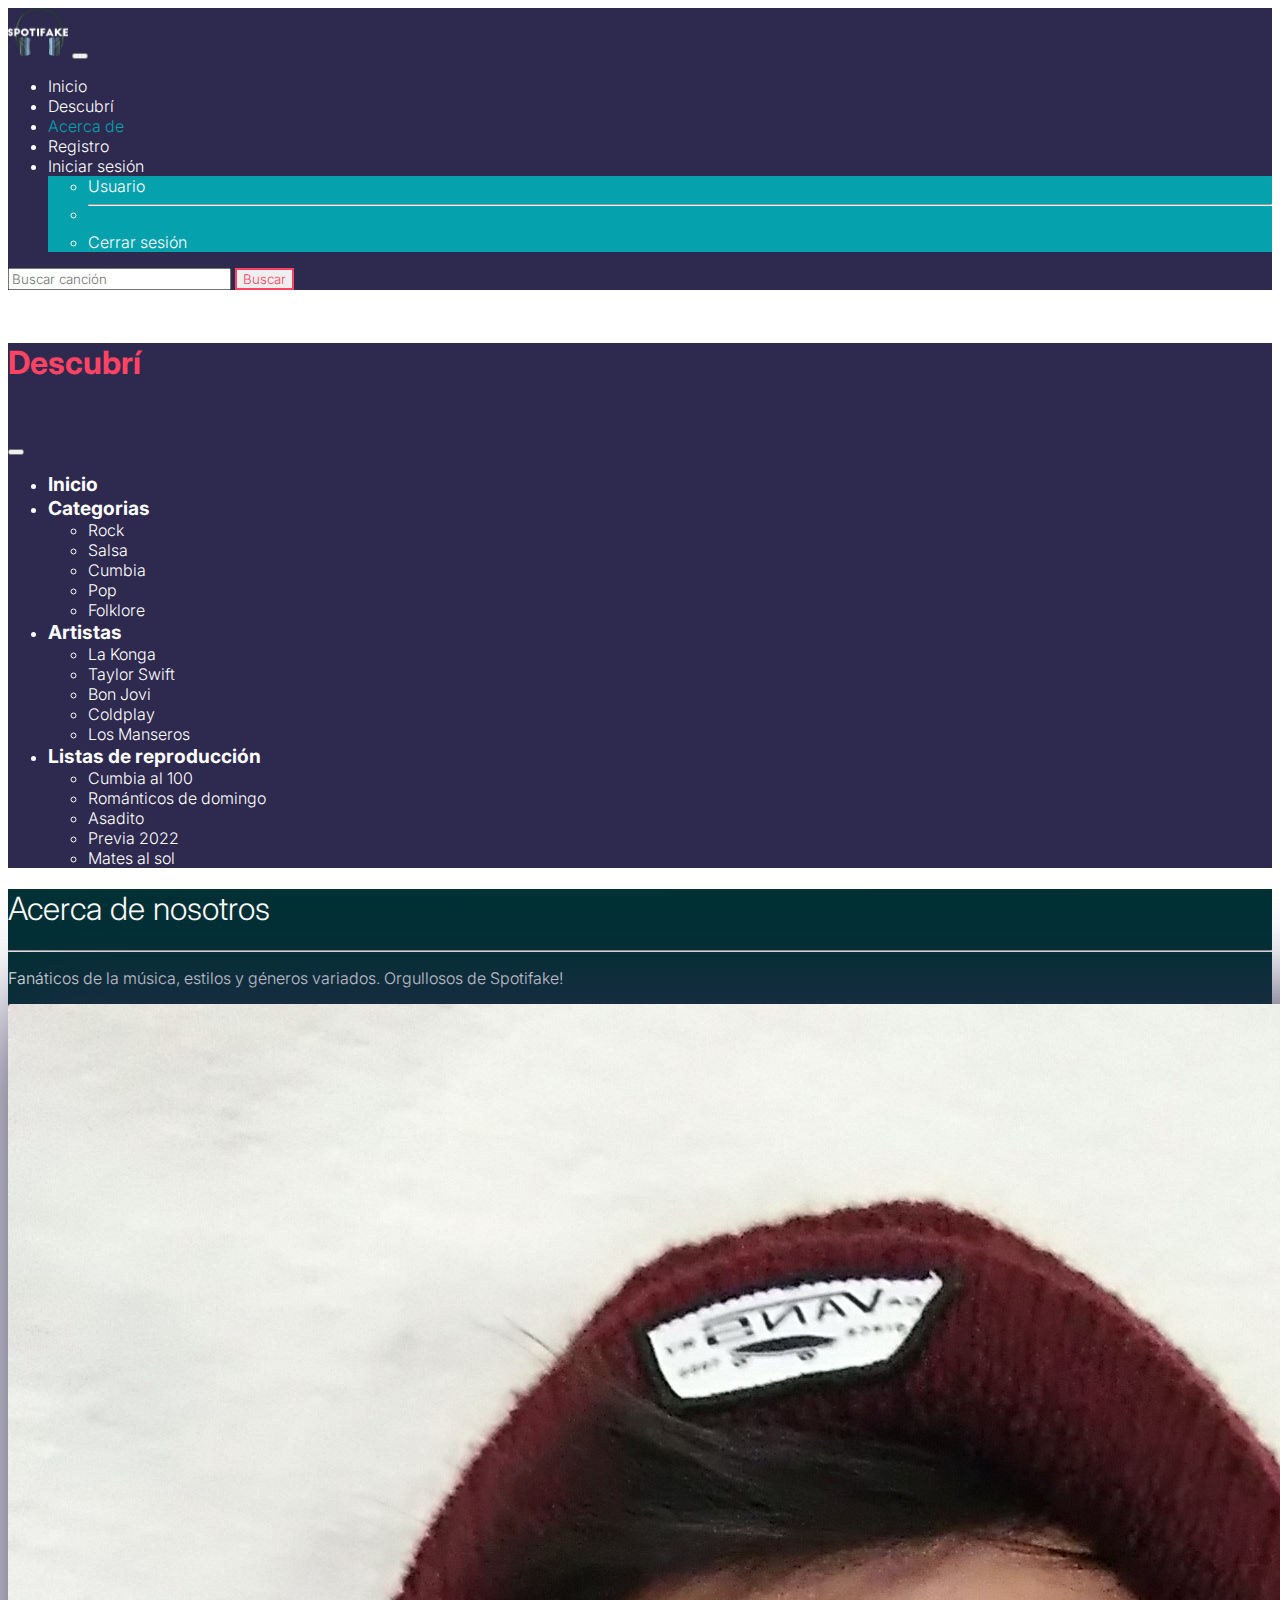
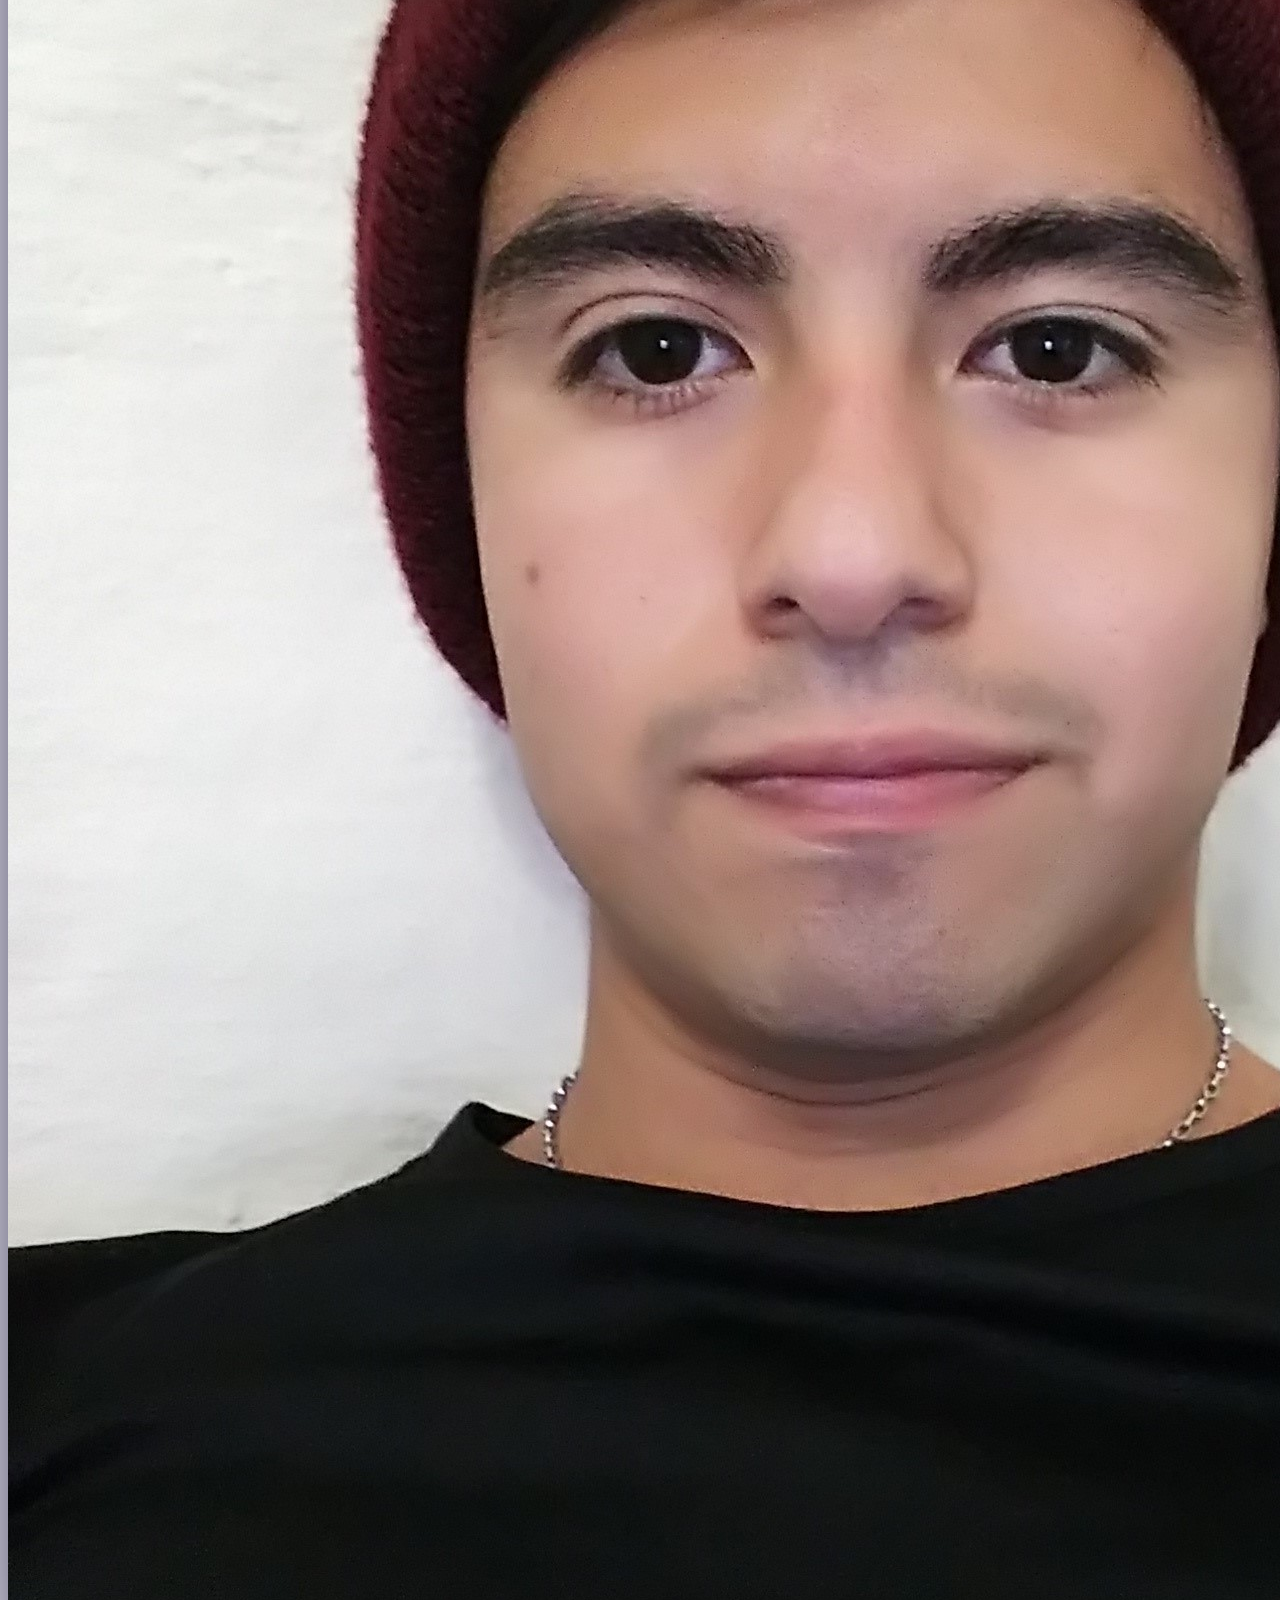
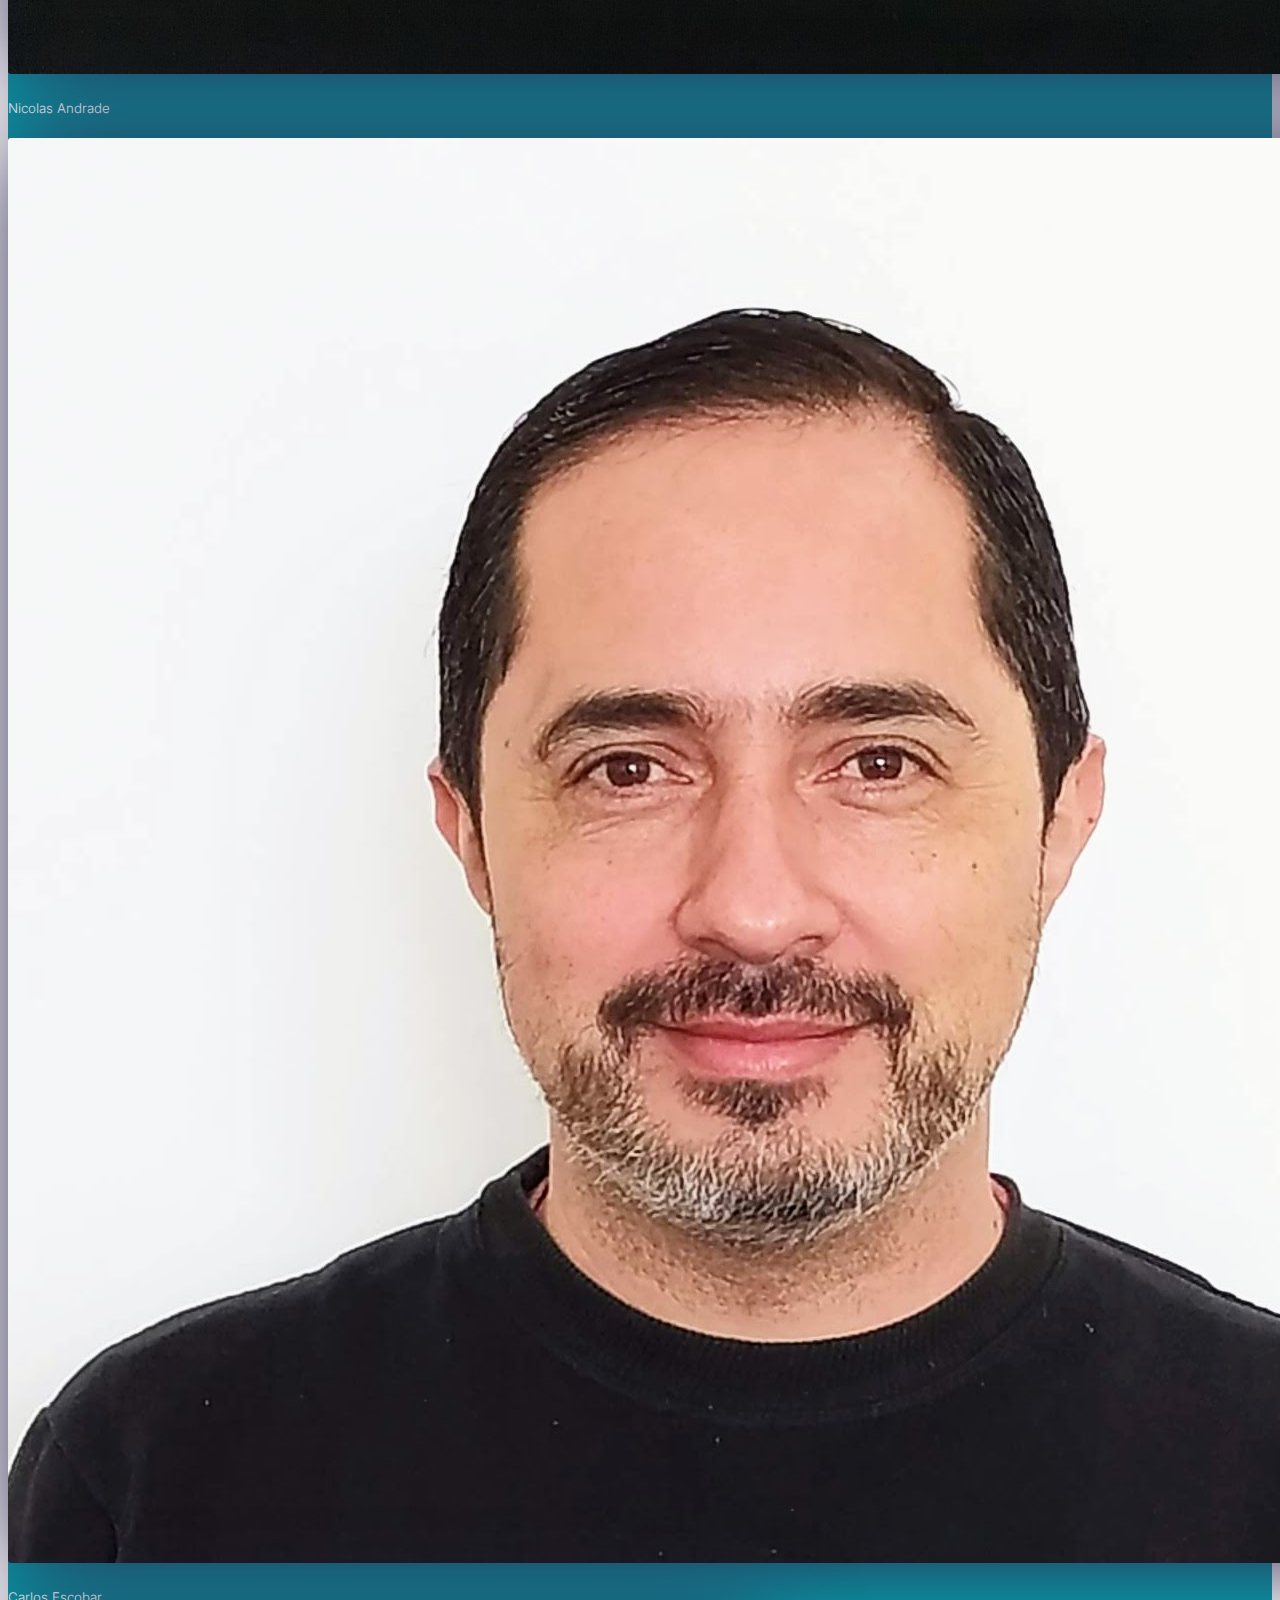
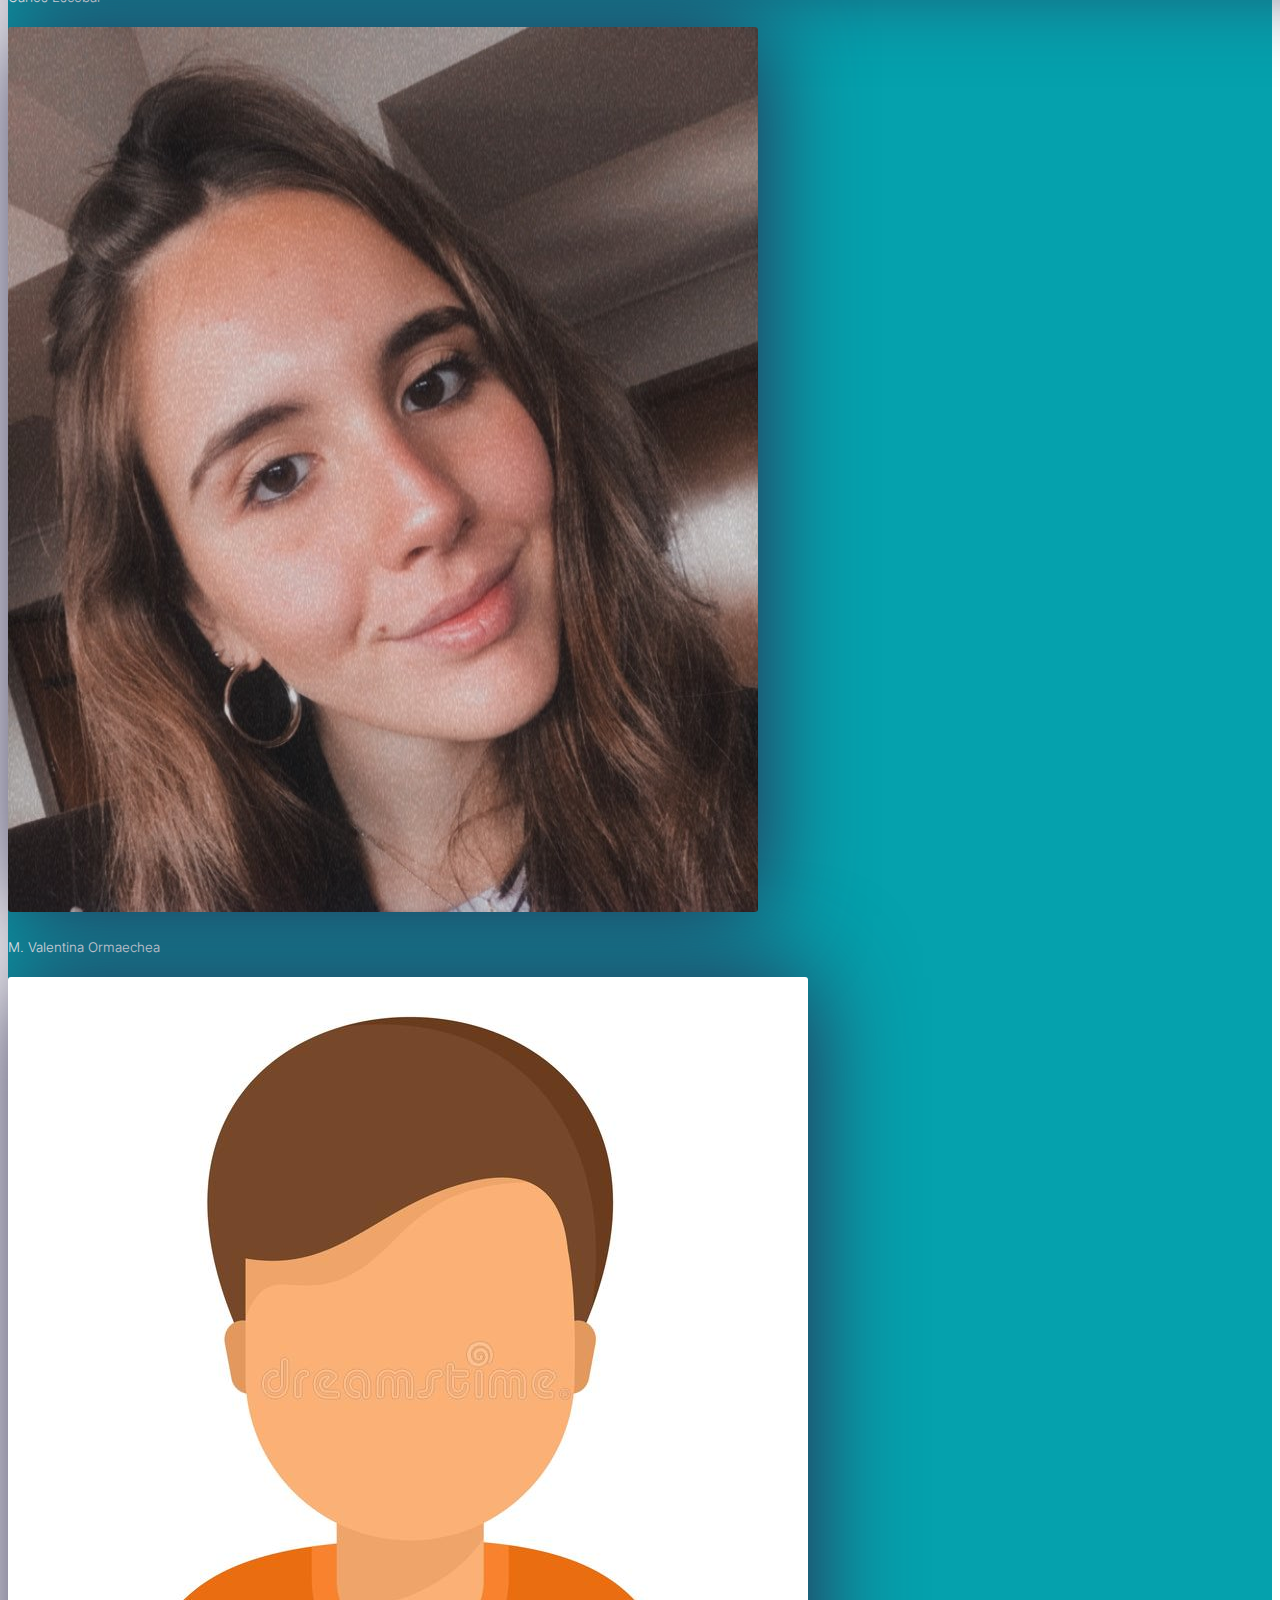
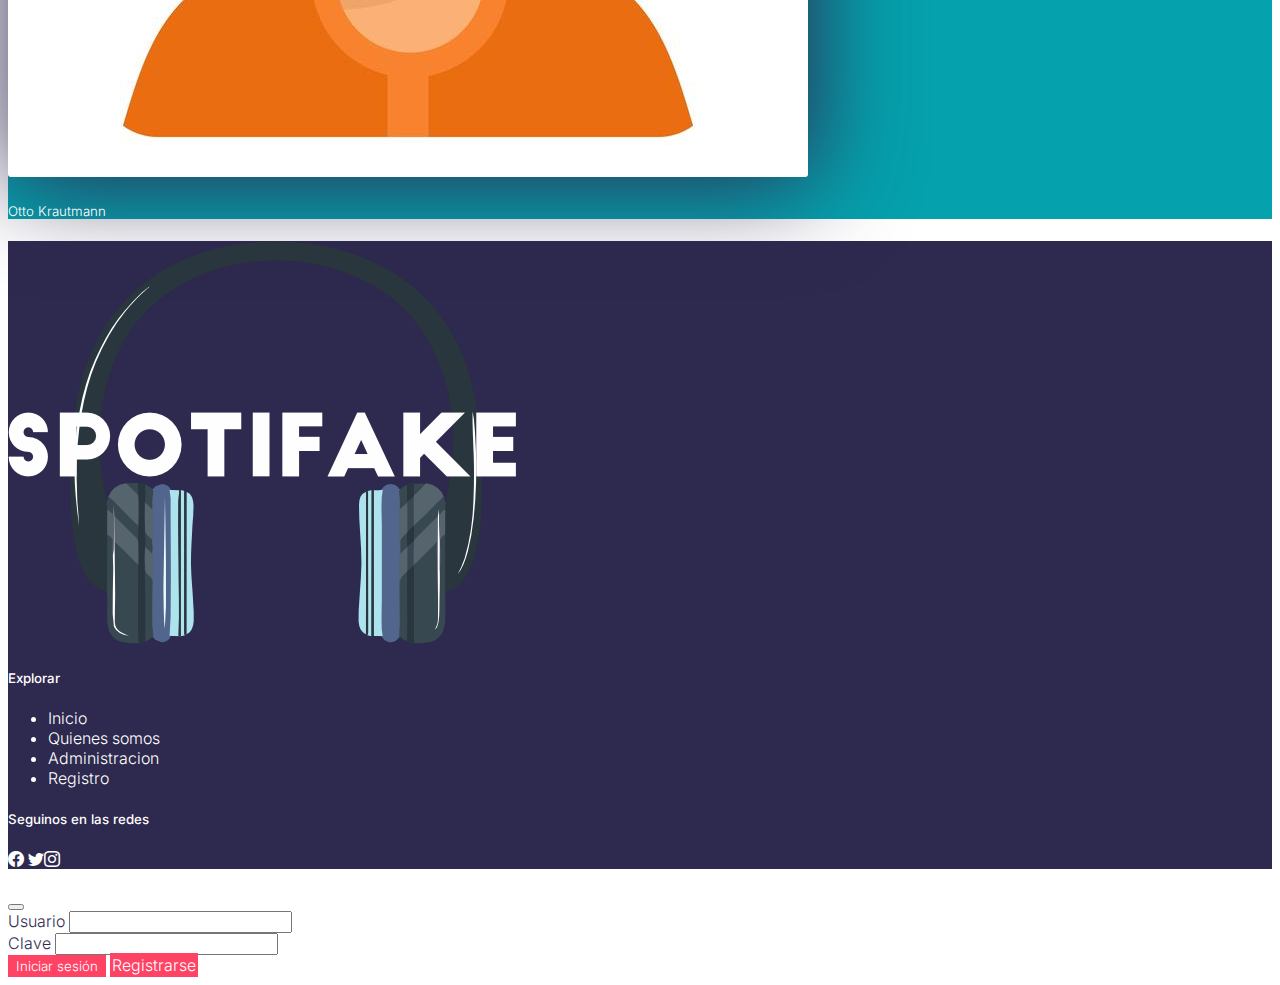
==== pages/acercade.html @ f62d9070 "se realizo el merge de dev a  ListaReproduccion" ====
<!DOCTYPE html>
<html lang="es">
  <head>
    <meta charset="UTF-8" />
    <meta http-equiv="X-UA-Compatible" content="IE=edge" />
    <meta name="viewport" content="width=device-width, initial-scale=1.0" />
    <meta name="description" content="Proyecto final modulo 2. Comision 2i" />
    <meta
      name="author"
      content="Otto Krautmann, Vale Ormaechea, Nicolas Andrade, Carlos Escobar"
    />
    <meta
      name="keywords"
      content="javascript html proyecto final c2i rollingcode musica spotifake"
    />
    <link
      href="https://cdn.jsdelivr.net/npm/bootstrap@5.2.0-beta1/dist/css/bootstrap.min.css"
      rel="stylesheet"
      integrity="sha384-0evHe/X+R7YkIZDRvuzKMRqM+OrBnVFBL6DOitfPri4tjfHxaWutUpFmBp4vmVor"
      crossorigin="anonymous"
    />
    <link
      rel="stylesheet"
      href="https://cdn.jsdelivr.net/npm/bootstrap-icons@1.9.1/font/bootstrap-icons.css"
    />
    <link rel="stylesheet" href="../css/style.css" />
    <title>Acerca de nosotros</title>
  </head>
  <body>
    <header>
      <nav class="navbar navbar-expand-lg">
        <div class="container-fluid">
          <a class="navbar-brand" href="index.html">
            <img
              src="../img/Logo.png"
              alt="Logo Spotifake"
              id="imgLogo"
              width="60"
              height="48"
              class="ms-5"
            />
          </a>
          <button
            class="navbar-toggler"
            type="button"
            data-bs-toggle="collapse"
            data-bs-target="#navbarSupportedContent"
            aria-controls="navbarSupportedContent"
            aria-expanded="false"
            aria-label="Toggle navigation"
          >
            <span class="navbar-toggler-icon"></span>
          </button>
          <div class="collapse navbar-collapse" id="navbarSupportedContent">
            <ul class="navbar-nav ms-auto me-3 mb-2 mb-lg-0">
              <li class="nav-item">
                <a class="nav-link navLista" href="../index.html">Inicio</a>
              </li>
              <li class="nav-item">
                <a
                  class="nav-link navLista"
                  data-bs-toggle="offcanvas"
                  href="#offcanvasExplorar"
                  role="button"
                  aria-controls="offcanvasExplorar"
                >
                  Descubrí
                </a>
              </li>
              <li class="nav-item">
                <a class="nav-link navLista active" aria-current="page" href="acercade.html">Acerca de</a>
              </li>
              <li class="nav-item">
                <a class="nav-link navLista" href="registro.html">Registro</a>
              </li>
              <li class="nav-item dropdown">
                <a
                  class="nav-link dropdown-toggle navLista"
                  href="#"
                  id="navbarDropdown"
                  role="button"
                  data-bs-toggle="dropdown"
                  aria-expanded="false"
                >
                  Iniciar sesión
                </a>
                <ul
                  class="dropdown-menu"
                  aria-labelledby="navbarDropdown"
                  id="navDropdown"
                >
                  <li><a class="dropdown-item" data-bs-toggle="modal"
                    data-bs-target="#modalLogin">Usuario</a></li>
                  <!-- <li>
                    <a class="dropdown-item" href="pages/administracion.html"
                      >Administrador</a
                    >
                  </li> -->
                  <li><hr class="dropdown-divider" /></li>
                  <li>
                    <a class="dropdown-item" href="pages/error404.html"
                      >Cerrar sesión</a
                    >
                  </li>
                </ul>
              </li>
            </ul>
            <form class="d-flex" role="search">
              <input
                class="form-control me-2"
                type="search"
                placeholder="Buscar canción"
                aria-label="Search"
              />
              <button class="btn" type="submit">Buscar</button>
            </form>
          </div>
        </div>
      </nav>
    </header>
    <main>
      <section>
        <div
          class="offcanvas offcanvas-start"
          tabindex="-1"
          id="offcanvasExplorar"
          aria-labelledby="offcanvasLabel"
        >
          <div class="offcanvas-header">
            <h5 class="offcanvas-title ms-4 mt-2" id="offcanvasLabel">
              Descubrí
            </h5>
            <button
              type="button"
              class="btn-close"
              data-bs-dismiss="offcanvas"
              aria-label="Close"
            ></button>
          </div>
          <div class="offcanvas-body">
            <div>
              <ul class="list-group px-0">
                <li
                  class="list-group-item d-flex justify-content-between align-items-start offcanvasLista"
                >
                  <div class="ms-2 me-auto">
                    <div>
                      <a href="index.html" class="offcanvasListaTitulo"
                        >Inicio</a
                      >
                    </div>
                  </div>
                </li>
                <li
                  class="list-group-item d-flex justify-content-between align-items-start offcanvasLista"
                >
                  <div class="ms-2 me-auto">
                    <div>
                      <a href="#" class="offcanvasListaTitulo">Categorias</a>
                    </div>
                    <ul class="list-unstyled">
                      <li><a href="">Rock</a></li>
                      <li><a href="">Salsa</a></li>
                      <li><a href="">Cumbia</a></li>
                      <li><a href="">Pop</a></li>
                      <li><a href="">Folklore</a></li>
                    </ul>
                  </div>
                </li>
                <li
                  class="list-group-item d-flex justify-content-between align-items-start offcanvasLista"
                >
                  <div class="ms-2 me-auto">
                    <div>
                      <a href="#" class="offcanvasListaTitulo">Artistas</a>
                    </div>
                    <ul class="list-unstyled">
                      <li><a href="">La Konga</a></li>
                      <li><a href="">Taylor Swift</a></li>
                      <li><a href="">Bon Jovi</a></li>
                      <li><a href="">Coldplay</a></li>
                      <li><a href="">Los Manseros</a></li>
                    </ul>
                  </div>
                </li>
                <li
                  class="list-group-item d-flex justify-content-between align-items-start offcanvasLista"
                >
                  <div class="ms-2 me-auto">
                    <div>
                      <a href="#" class="offcanvasListaTitulo"
                        >Listas de reproducción</a
                      >
                    </div>
                    <ul class="list-unstyled">
                      <li><a href="">Cumbia al 100</a></li>
                      <li><a href="">Románticos de domingo</a></li>
                      <li><a href="">Asadito</a></li>
                      <li><a href="">Previa 2022</a></li>
                      <li><a href="">Mates al sol</a></li>
                    </ul>
                  </div>
                </li>
              </ul>
            </div>
          </div>
        </div>
      </section>
      <section class="bg-general p-5 text-center">
        <article>
          <h1>Acerca de nosotros</h1>
          <hr />
          <p>
            Fanáticos de la música, estilos y géneros variados. Orgullosos de
            Spotifake!
          </p>
        </article>
        <article class="row justify-content-center mt-4 mb-2">
          <div
            class="col-6 col-md-2 d-flex justify-content-center position-relative d-flex align-items-end p-2 divNosotros"
          >
            <img
              src="../img/Nico.jpg"
              class="w-100 h-100 imgNosotros"
              alt="Foto Nico"
            />
            <div class="w-100 position-absolute text-center">
              <h5 class="w-100 my-0 p-2">Nicolas Andrade</h5>
            </div>
          </div>
          <div
            class="col-6 col-md-2 d-flex justify-content-center position-relative d-flex align-items-end p-2 mx-4 divNosotros"
          >
            <img
              src="../img/Carlos.jpg"
              class="w-100 h-100 imgNosotros"
              alt="Foto Carlos"
            />
            <div class="w-100 position-absolute text-center">
              <h5 class="w-100 my-0 p-2">Carlos Escobar</h5>
            </div>
          </div>
          <div
            class="col-6 col-md-2 d-flex justify-content-center position-relative d-flex align-items-end p-2 me-4 divNosotros"
          >
            <img
              src="../img/Vale.JPG"
              class="w-100 h-100 imgNosotros"
              alt="Foto Vale"
            />
            <div class="w-100 position-absolute text-center">
              <h5 class="w-100 my-0 p-2">M. Valentina Ormaechea</h5>
            </div>
          </div>
          <div
            class="col-6 col-md-2 d-flex justify-content-center position-relative d-flex align-items-end p-2 divNosotros"
          >
            <img
              src="../img/iconoAvatar.jpg"
              class="w-100 h-100 imgNosotros"
              alt="Foto Otto"
            />
            <div class="w-100 position-absolute text-center">
              <h5 class="w-100 my-0 p-2">Otto Krautmann</h5>
            </div>
          </div>
        </article>
      </section>
    </main>
    <footer>
      <section class="p-5 mx-0 row d-flex justify-content-center w-100">
        <article class="col-12 col-md-3 text-center">
          <a href="../index.html"
            ><img
              src="../img/Logo.png"
              alt="Logo Spotifake"
              class="w-50"
              id="imgLogo"
          /></a>
        </article>
        <article class="col-12 col-md-3 my-4 my-md-0 text-center">
          <h5>Explorar</h5>
          <ul class="list-unstyled text-center my-0">
            <li><a href="../index.html">Inicio</a></li>
            <li><a href="acercade.html">Quienes somos</a></li>
            <li><a href="administracion.html">Administracion</a></li>
            <li><a href="registro.html">Registro</a></li>
          </ul>
        </article>
        <article class="col-12 col-md-3 text-center">
          <h5>Seguinos en las redes</h5>
          <div>
            <a href="error404.html"><i class="bi bi-facebook fs-4"></i> </a
            ><a href="error404.html"><i class="bi bi-twitter fs-4 mx-3"></i></a
            ><a href="error404.html"><i class="bi bi-instagram fs-4"></i></a>
          </div>
        </article>
      </section>
    </footer>
    <!-- modal login -->
    <div class="modal" tabindex="-1" id="modalLogin">
      <div class="modal-dialog">
        <div class="modal-content">
          <div class="modal-header">
            <h5 class="modal-title"></h5>
            <button
              type="button"
              class="btn-close"
              data-bs-dismiss="modal"
              aria-label="Close"
            ></button>
          </div>
          <div class="modal-body">
            <form id="formLogin">
                <div class="mb-3">
                  <label for="inputUsuario" class="form-label textoModal">Usuario</label>
                  <input type="text" class="form-control" id="inputUsuario" aria-describedby="emailHelp">
                  
                </div>
                <div class="mb-3">
                  <label for="inputClave" class="form-label textoModal">Clave</label>
                  <input type="password" class="form-control" id="inputClave">
                </div>
                
                <button type="submit" class="btn btnModal">Iniciar sesión</button>
                <a href="pages/registro.html" class="btn btnModal">Registrarse</a>
              </form>
          </div>
          
        </div>
      </div>
    </div>
    <script
      src="https://cdn.jsdelivr.net/npm/bootstrap@5.2.0-beta1/dist/js/bootstrap.bundle.min.js"
      integrity="sha384-pprn3073KE6tl6bjs2QrFaJGz5/SUsLqktiwsUTF55Jfv3qYSDhgCecCxMW52nD2"
      crossorigin="anonymous"
    ></script>
    <script src="../js/app.js" type="module"></script>
  </body>
</html>
---- css/style.css ----
@import url("https://fonts.googleapis.com/css2?family=Inter:wght@200;300;400;500;600;700;800&display=swap");
/*Lista de reproduccion*/
@import url('https://fonts.googleapis.com/css2?family=Cuprum:wght@700&display=swap');
* {
  font-family: "Inter", sans-serif;
  font-weight: 300;
  color: white;
}

/* Navbar y footer*/

nav .btn {
  border: 2px solid #ff4365;
  color: #ff4365;
}

nav .btn:hover {
  border: 2px solid #05a1ad;
  color: #05a1ad;
}

nav,
.offcanvasLista,
footer,
#offcanvasExplorar {
  background-color: #2e294e;
  color: white;
  border: 0;
}

#navDropdown {
  background-color: #05a1ad;
}

#navDropdown a:hover {
  background-color: #05a1ad;
  color: #ff4365;
}

footer h5 {
  color: white;
  font-weight: 500;
}

.offcanvasLista a,
footer a,
.navLista {
  color: white;
  text-decoration: none;
}

.offcanvasLista a:hover,
footer a:hover,
.navLista:hover {
  color: #ff4365;
}

.navLista.active {
  color: #05a1ad !important;
}

#imgLogo {
  object-fit: contain;
}

.offcanvasListaTitulo {
  font-weight: 700;
  font-size: larger;
}
.offcanvasListaSubTitulo {
  font-weight: 700;
  font-size: 30px;
}

#offcanvasLabel {
  font-size: xx-large;
  font-weight: 700;
  color: #ff4365;
}

/* Main ADN*/

.fondoCeleste {
  background-color: #006d77;
}
/* Pagina principal */

.img-principal {
  background-image: url(../img/fondoPrincipal/imagen4.jpg);
  /* background-image: url(../img/listaReproduccion/transparente-negro.png); */
  /* https://i.pinimg.com/564x/ad/f6/ae/adf6aef0785eb56ac6bbd828788bef1e.jpg */
  background-repeat: no-repeat;
  background-position: center center;
  /* height: 2000px; */
  background-attachment: fixed;
  background-size: cover;
}
.bg-general{
  background-image: url(../img/listaReproduccion/fondo-degrades.png);
  background-repeat: no-repeat;
  background-position: center center;
  /* height: 2000px; */
  background-attachment: fixed;
  background-size: cover;
  background-color:  #05a1ad;
}
.text-lista-reproduccion{
  font-family: 'Cuprum', sans-serif;
  /* font-weight: 700; */
  font-size: 60px; 
}
.Banner-index {
  width: 100%;
  height: 300px;
  object-fit: cover;
}

.CorregirImg {
  height: 100%;
  object-fit: cover;
}
.color-tarjeta {
  background-color: #05a2ad;
}
.color-tarjeta:hover {
  background-color: #39c1ca;
}
.padding-tarjetas {
  padding-left: 180px;
  padding-right: 180px;
}
.py-20 {
  padding-left: 200px;
  padding-right: 200px;
}
.bg-fila-canciones {
  background: rgba(0, 0, 0, 0.064);
}
.color-texto {
  color: whitesmoke;
}
.bg-dark-transparencia {
  background-color: rgba(0, 0, 0, 0.395);
}
.bg-artista-transparencia {
  background-color: rgba(0, 0, 0, 0.619);
}
.cardsEfect {
  box-shadow: 0px 1px 10px rgba(0, 0, 0, 0.2);
  cursor: default;
  transition: all 400ms ease;
  /* background-color: #05a1ad ; */
  background-color: #44739000;
}
.padding-boton {
  padding-left: 150px;
  padding-right: 150px;
}
.padding-300 {
  padding-top: 150px;
  padding-bottom: 150px;
}
.mss-5 {
  padding-left: 100px;
}
.cardsEfect:hover {
  box-shadow: 5px 5px 20px rgba(0, 0, 0, 0.4);
  transform: translateY(-3%);
  /* background-color: #FF4265; */
  background-color: #5a4c6e6b;
}
.botonSuscribete {
  background-color: #1c1836;
}
.botonSuscribete:hover {
  background-color: #312d4f;
}
a:link,
a:visited,
a:active {
  text-decoration: none;
}
/* Celulares */
@media all and (max-width: 760px) {
  .sm-none {
    display: none;
  }
  .padding-tarjetas {
    padding-left: 50px;
    padding-right: 50px;
  }
  .padding-boton {
    padding-left: 2px;
    padding-right: 2px;
  }
  .Banner-index {
    height: 130px;
    object-fit: cover;
  }
  .py-20 {
    padding-left: 20px;
    padding-right: 20px;
  }
  .mss-5 {
    padding-left: 5px;
  }
  .mt-sm-40px{
    padding-top: 40px;
  }
}
/* clase para filtrar canciones */
.filtro {
  display: none;
}
/* Tablets */
@media all and (min-width: 767px) and (max-width: 991px) {
  .md-none {
    display: none;
  }
  .Banner-index {
    height: 240px;
    object-fit: cover;
  }
  .py-20 {
    padding-left: 100px;
    padding-right: 100px;
  }
  .padding-tarjetas {
    padding-left: 80px;
    padding-right: 80px;
  }
  .mss-5 {
    padding-left: 60px;
  }
}

/* Registro */

#mainRegistro {
  background-color: #006d77;
}

#btnRegistrarme {
  border: 2px solid #ff4365;
  background-color: #2e294e;
  color: #ff4365;
}

#btnRegistrarme:hover {
  border: 2px solid #2e294e;
  background-color: #ff4365;
  color: #2e294e;
}

.formRegistro option {
  color: black;
}

/* Error 404 */

#mainError {
  background-color: #ff5555;
}

/* Acerca de nosotros */

.imgNosotros {
  object-fit: cover;
  box-shadow: 2px 2px 100px 2px #2e294e;
  border-radius: 3px;
}

.imgNosotros:hover {
  filter: grayscale(80%);
}

.divNosotros:hover {
  position: relative;
  bottom: 5px;
  right: 2px;
}

/* Administracion */
.adminFondo {
  background-color: #5d2d4e;
}

.adminBorder {
  border-color: #a6a1f0;
}

#btnCrearCancion {
  border: 2px solid #4bc6b9;
  background-color: #4e031e;
  color: #4bc6b9;
}

#btnCrearCancion:hover {
  border: 2px solid #4e031e;
  background-color: #4bc6b9;
  color: #4e031e;
}

.btnEditar {
  border: 2px solid #ffbe47;
  background-color: #4e031e;
  color: #ffbe47;
}

.btnEditar:hover {
  border: 2px solid #4e031e;
  background-color: #ffbe47;
  color: #4e031e;
}

.btnBorrar {
  border: 2px solid #ff4365;
  background-color: #4e031e;
  color: #ff4365;
}

.btnBorrar:hover {
  border: 2px solid #4e031e;
  background-color: #ff4365;
  color: #4e031e;
}

#btnAdminEnviar {
  border: 2px solid #ff4365;
  background-color: #2e294e;
  color: #ff4365;
}

#btnAdminEnviar:hover {
  border: 2px solid #2e294e;
  background-color: #ff4365;
  color: #2e294e;
}

#adminFormClose {
  background-color: #a6a1f0;
}

/* estilo para recortar valores largos en las tabla administracion */
.adminTrim {
  width: 150px;
  white-space: nowrap;
  overflow: hidden;
  text-overflow: ellipsis;
}

/* Pagina de detalle */

#mainDetalle {
  background-color: #006d77;
}

#breadcrumb {
  background-color: #006d77;
}

#breadcrumb li {
  font-weight: 400;
  color: #2e294e;
}

#breadcrumb a {
  color: white;
  font-weight: 400;
}

#breadcrumb a:hover {
  color: #ff4365;
}

.tarjetaDetalle {
  max-height: 1000px;
  overflow: hidden;
}

.imgDetalle {
  width: 100%;
  height: 100%;
  object-fit: cover;
}
.color-btn-AgregaCancion{
  color: #2e294e;
}
#botonReproducir {
  background-color: #ff4365;
  border: 2px solid #ff4365;
}

#botonReproducir:hover {
  background-color: #312d4f;
  border: 2px solid #ff4365;
}

/* modal login */
.textoModal {
  color: #312d4f;
}

.btnModal{
  background-color: #ff4365;
  border: 2px solid #ff4365;
}

.btnModal:hover{
  background-color: #312d4f;
  border: 2px solid #312d4f;
}

@media (min-width: 992px) {
  .tarjetaDetalle {
    max-height: 270px;
  }
}
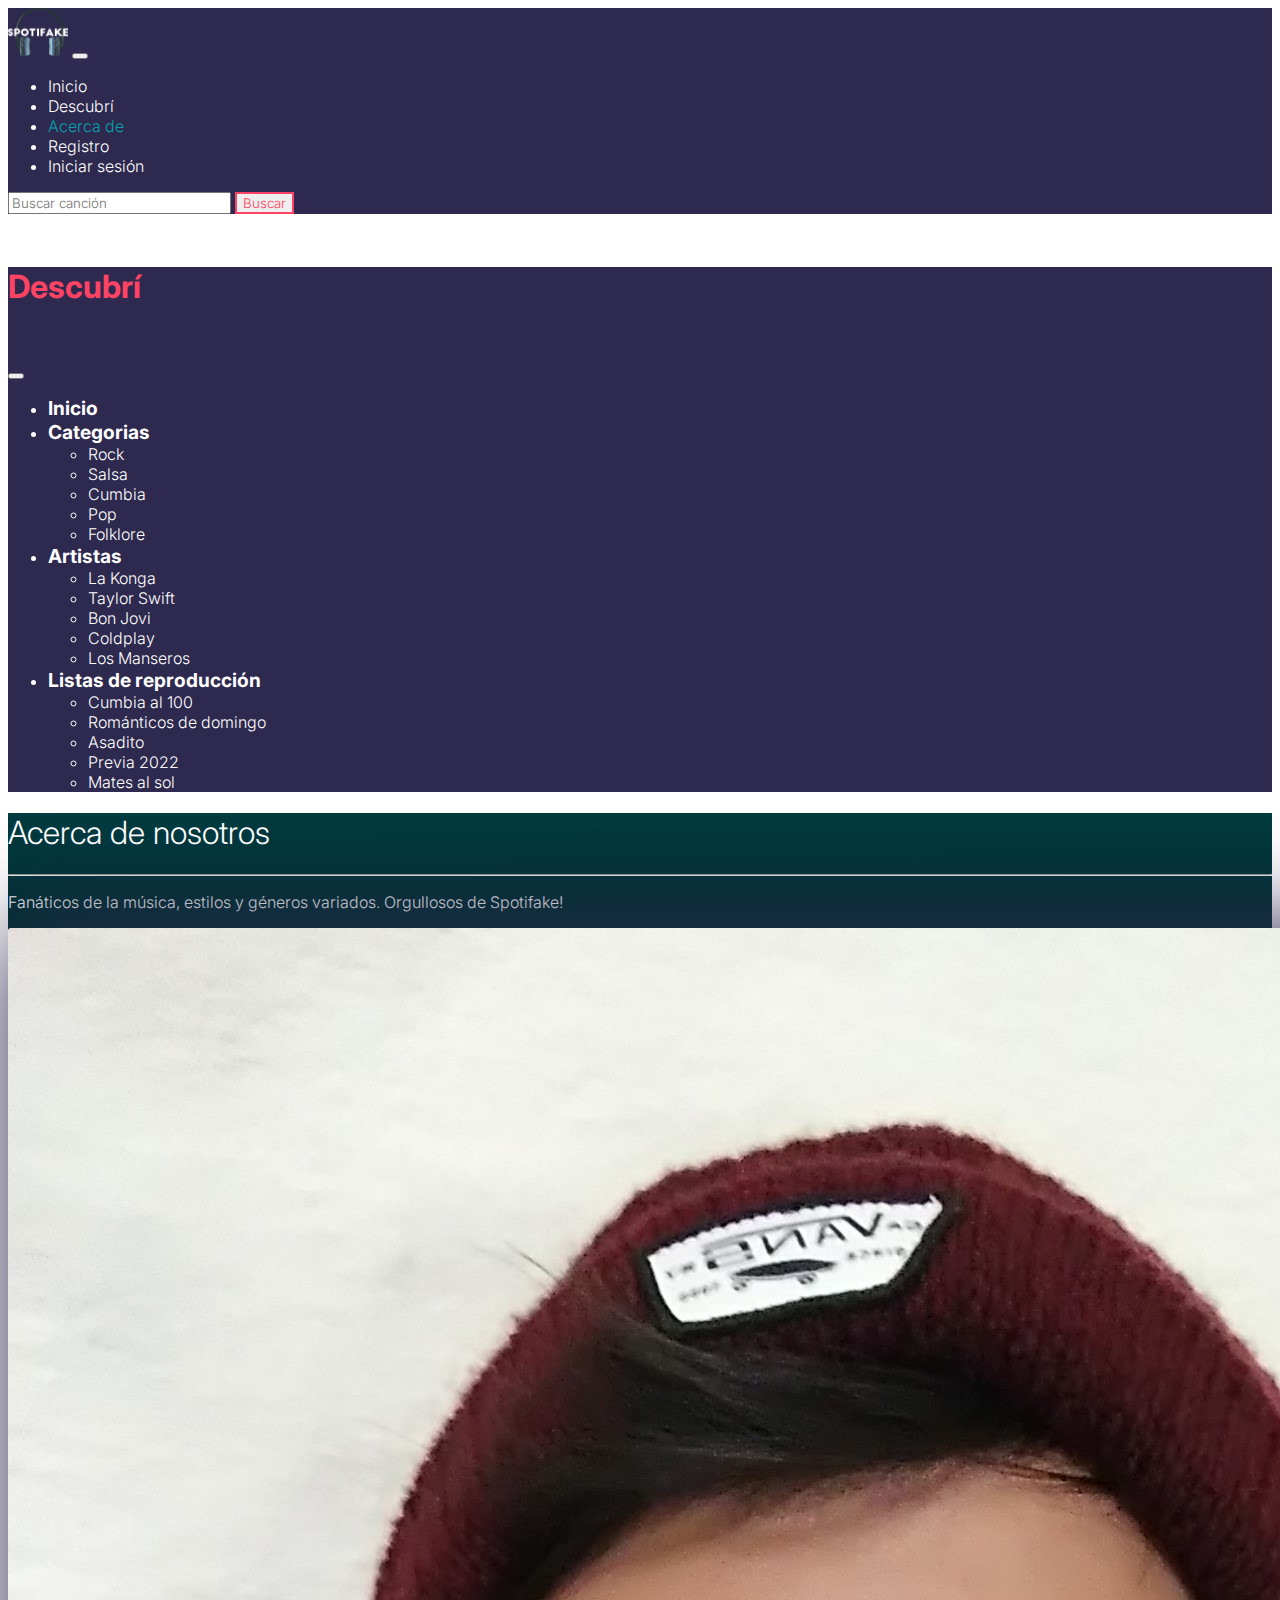
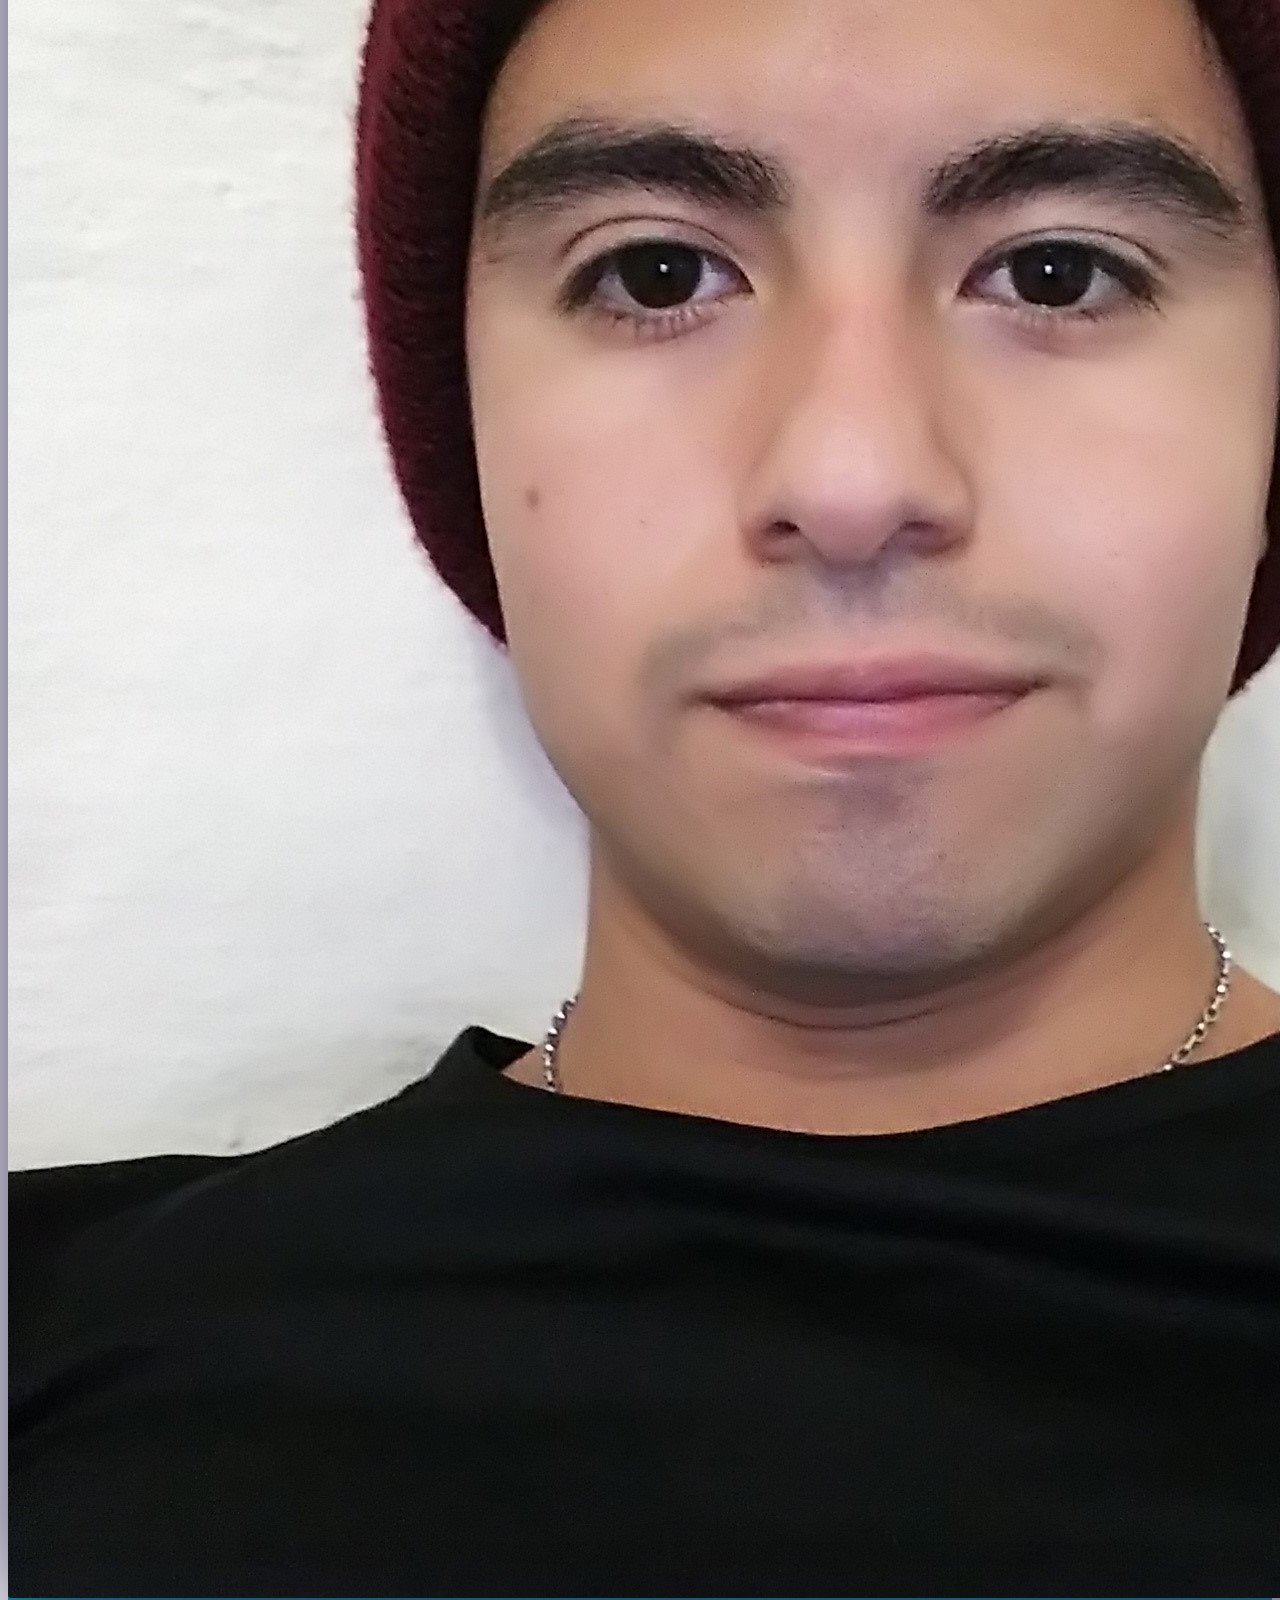
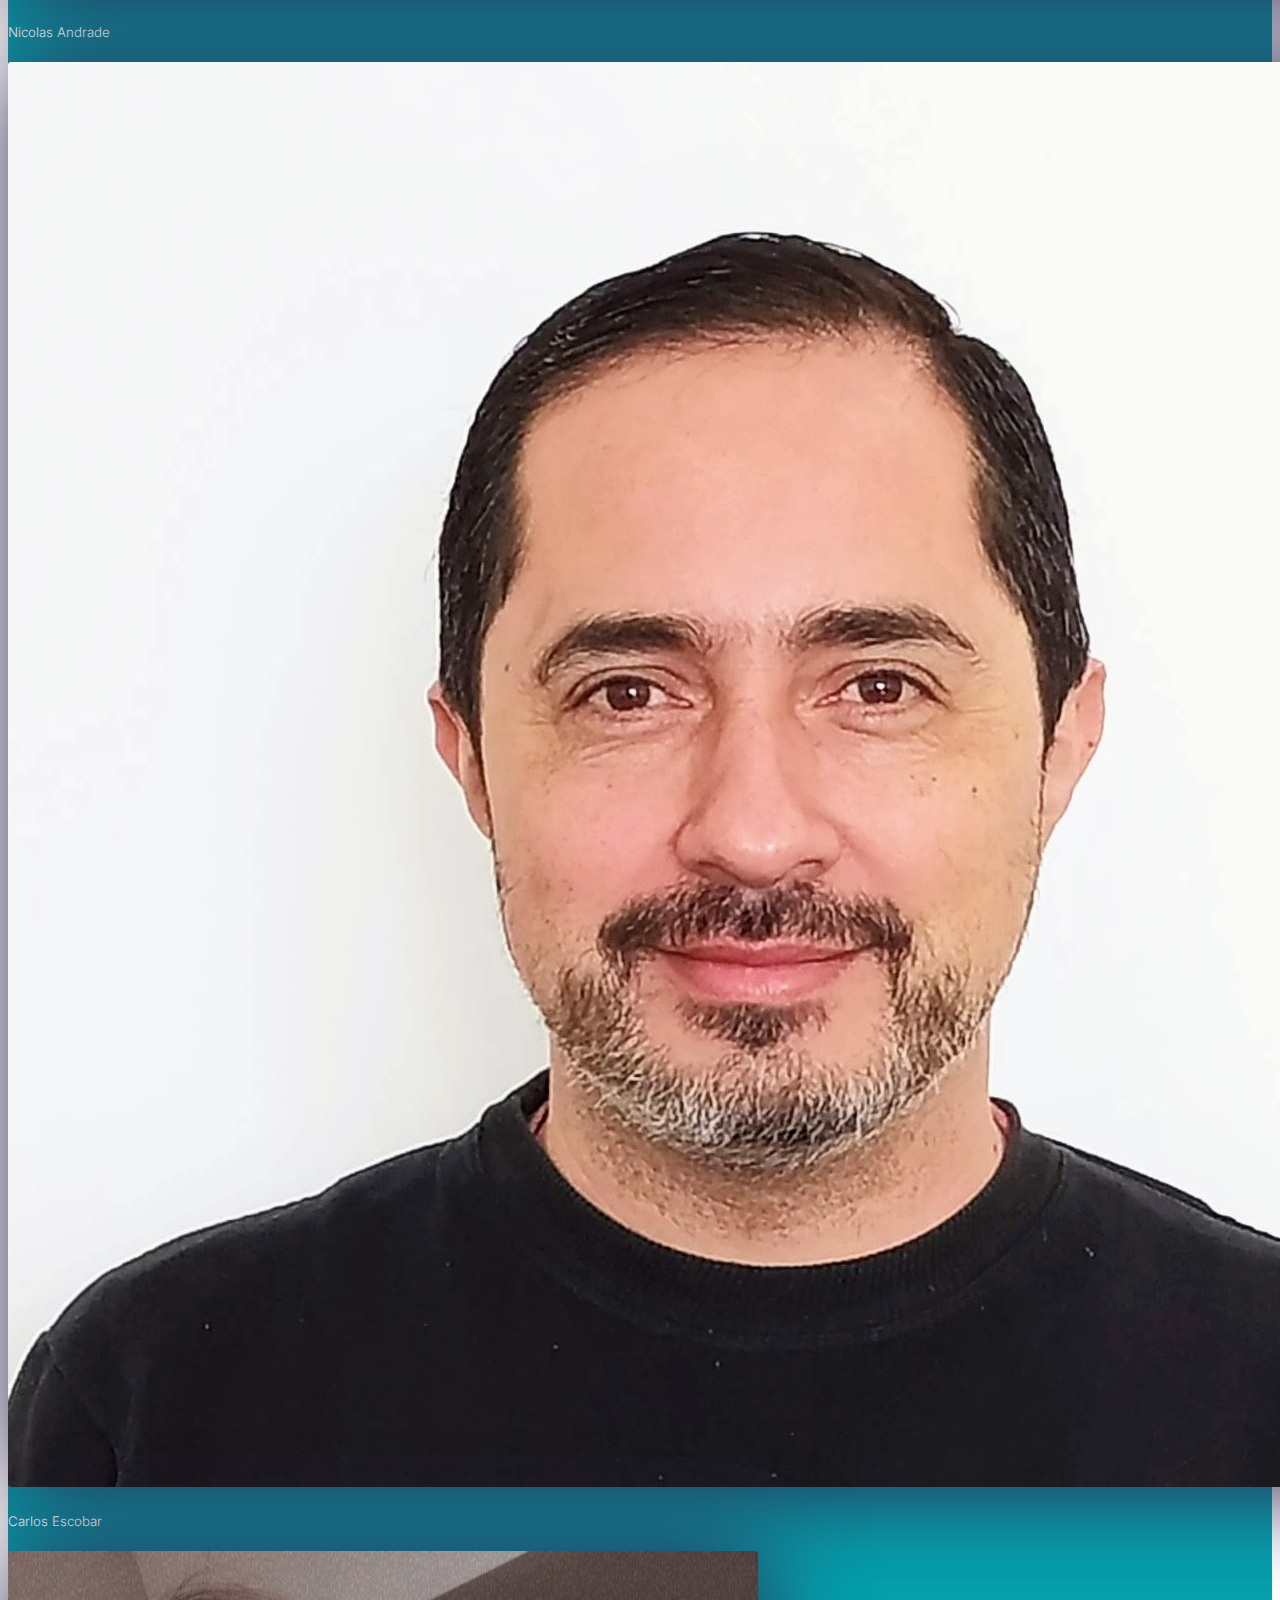
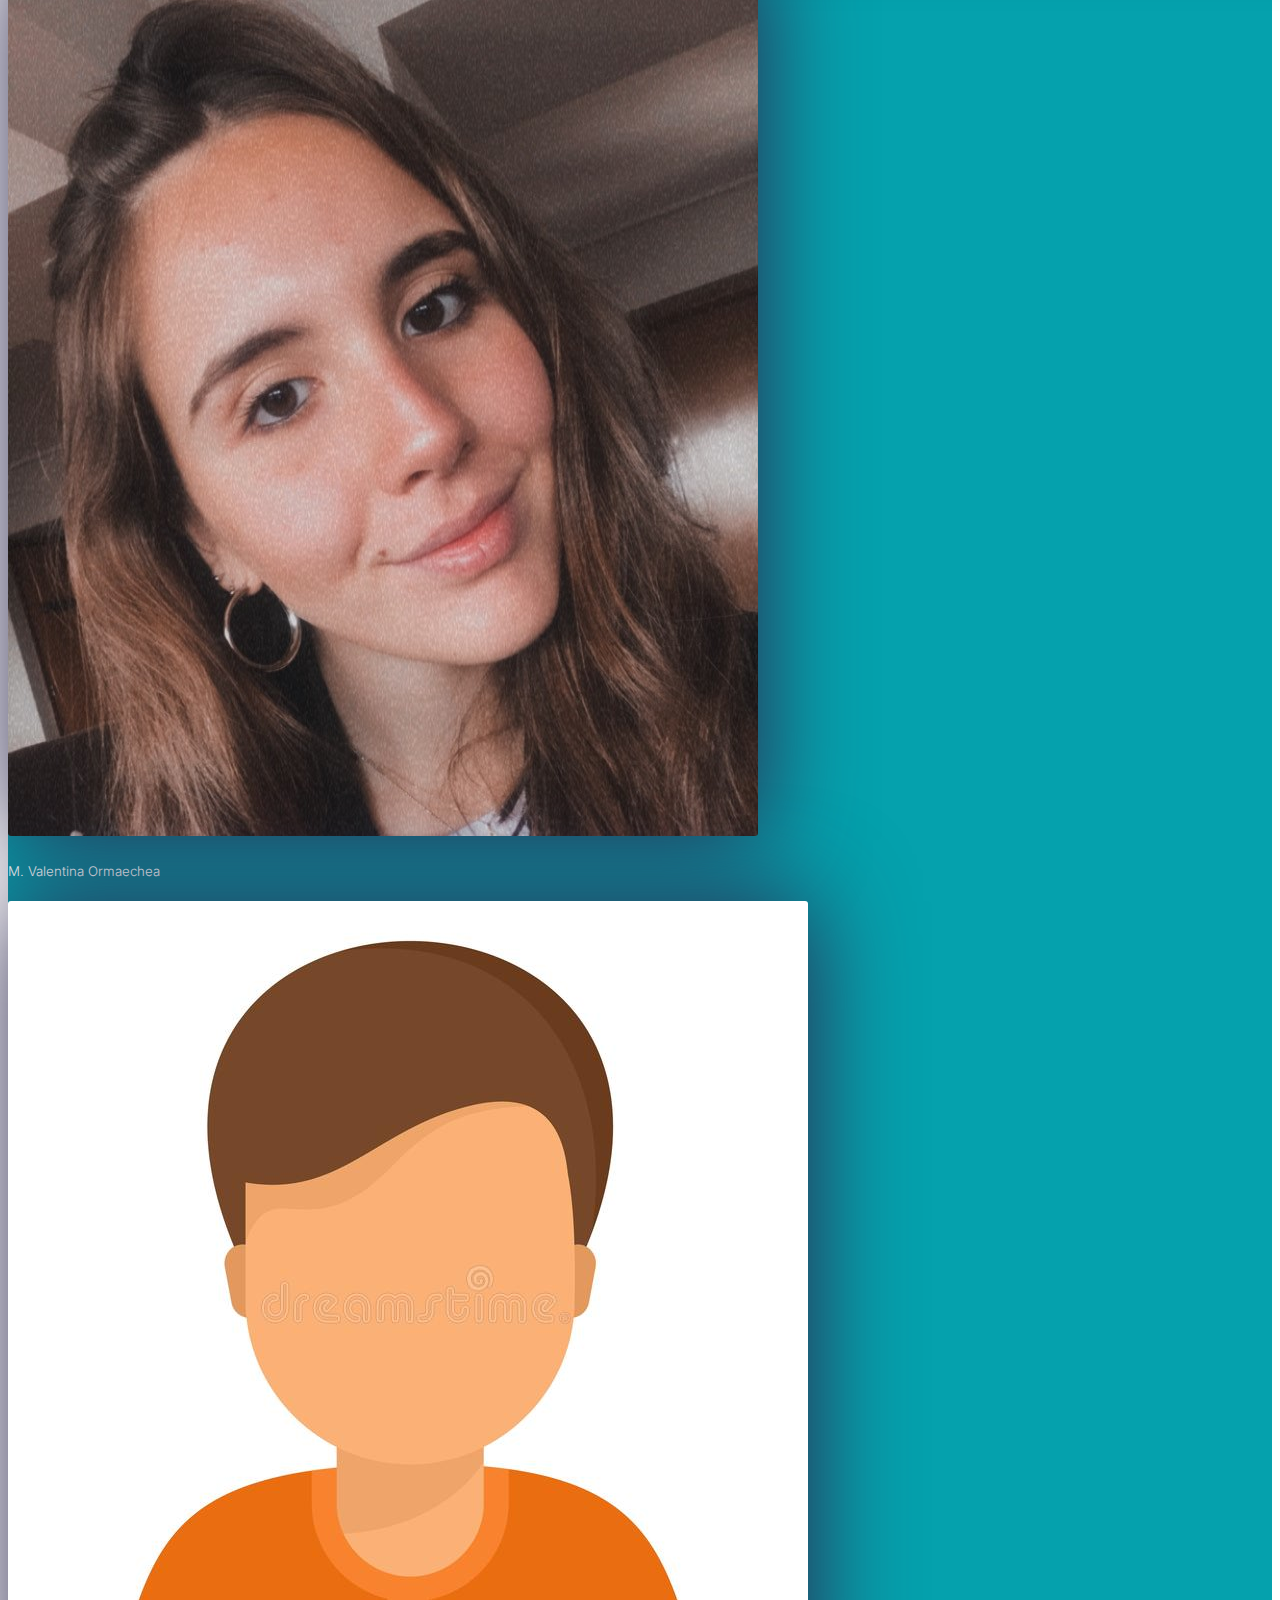
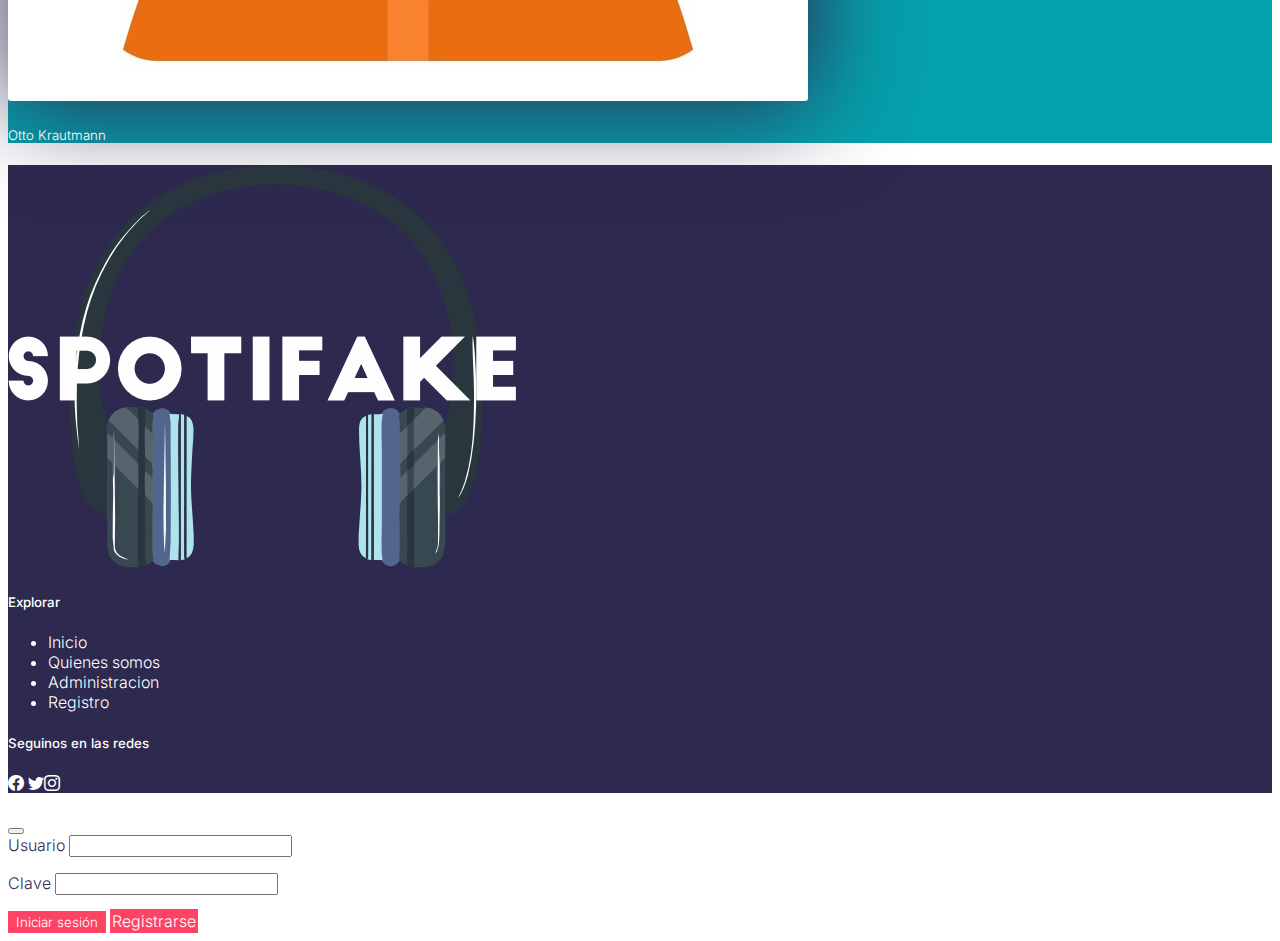
==== commit 815181e2: "corregi detalles del modal de inicio de sesion" ====
--- a/pages/acercade.html
+++ b/pages/acercade.html
@@ -73,7 +73,11 @@
               <li class="nav-item">
                 <a class="nav-link navLista" href="registro.html">Registro</a>
               </li>
-              <li class="nav-item dropdown">
+              <li class="nav-item">
+                <a class="nav-link navLista" data-bs-toggle="modal"
+                    data-bs-target="#modalLogin">Iniciar sesión</a></li>
+              </li>
+              <!-- <li class="nav-item dropdown">
                 <a
                   class="nav-link dropdown-toggle navLista"
                   href="#"
@@ -91,11 +95,11 @@
                 >
                   <li><a class="dropdown-item" data-bs-toggle="modal"
                     data-bs-target="#modalLogin">Usuario</a></li>
-                  <!-- <li>
+                  <li>
                     <a class="dropdown-item" href="pages/administracion.html"
                       >Administrador</a
                     >
-                  </li> -->
+                  </li>
                   <li><hr class="dropdown-divider" /></li>
                   <li>
                     <a class="dropdown-item" href="pages/error404.html"
@@ -103,7 +107,7 @@
                     >
                   </li>
                 </ul>
-              </li>
+              </li> -->
             </ul>
             <form class="d-flex" role="search">
               <input
@@ -315,11 +319,12 @@
                 <div class="mb-3">
                   <label for="inputUsuario" class="form-label textoModal">Usuario</label>
                   <input type="text" class="form-control" id="inputUsuario" aria-describedby="emailHelp">
-                  
+                  <p id="usuarioLogin"></p>
                 </div>
                 <div class="mb-3">
                   <label for="inputClave" class="form-label textoModal">Clave</label>
                   <input type="password" class="form-control" id="inputClave">
+                  <p id="claveLogin"></p>
                 </div>
                 
                 <button type="submit" class="btn btnModal">Iniciar sesión</button>
--- a/css/style.css
+++ b/css/style.css
@@ -207,6 +207,7 @@
   .mt-sm-40px{
     padding-top: 40px;
   }
+
 }
 /* clase para filtrar canciones */
 .filtro {
@@ -231,6 +232,9 @@
   }
   .mss-5 {
     padding-left: 60px;
+  }
+  .pt-85px{
+    padding-top: 100px;
   }
 }
 
@@ -384,7 +388,11 @@
   object-fit: cover;
 }
 .color-btn-AgregaCancion{
-  color: #2e294e;
+  color:   #312d4f86;
+}
+.color-btn-AgregaCancion:hover{
+  color:#ff4365;
+ 
 }
 #botonReproducir {
   background-color: #ff4365;
@@ -395,7 +403,12 @@
   background-color: #312d4f;
   border: 2px solid #ff4365;
 }
-
+.pt-85px{
+  padding-top: 85px;
+}
+.pt-40px{
+  padding-top: 40px;
+}
 /* modal login */
 .textoModal {
   color: #312d4f;
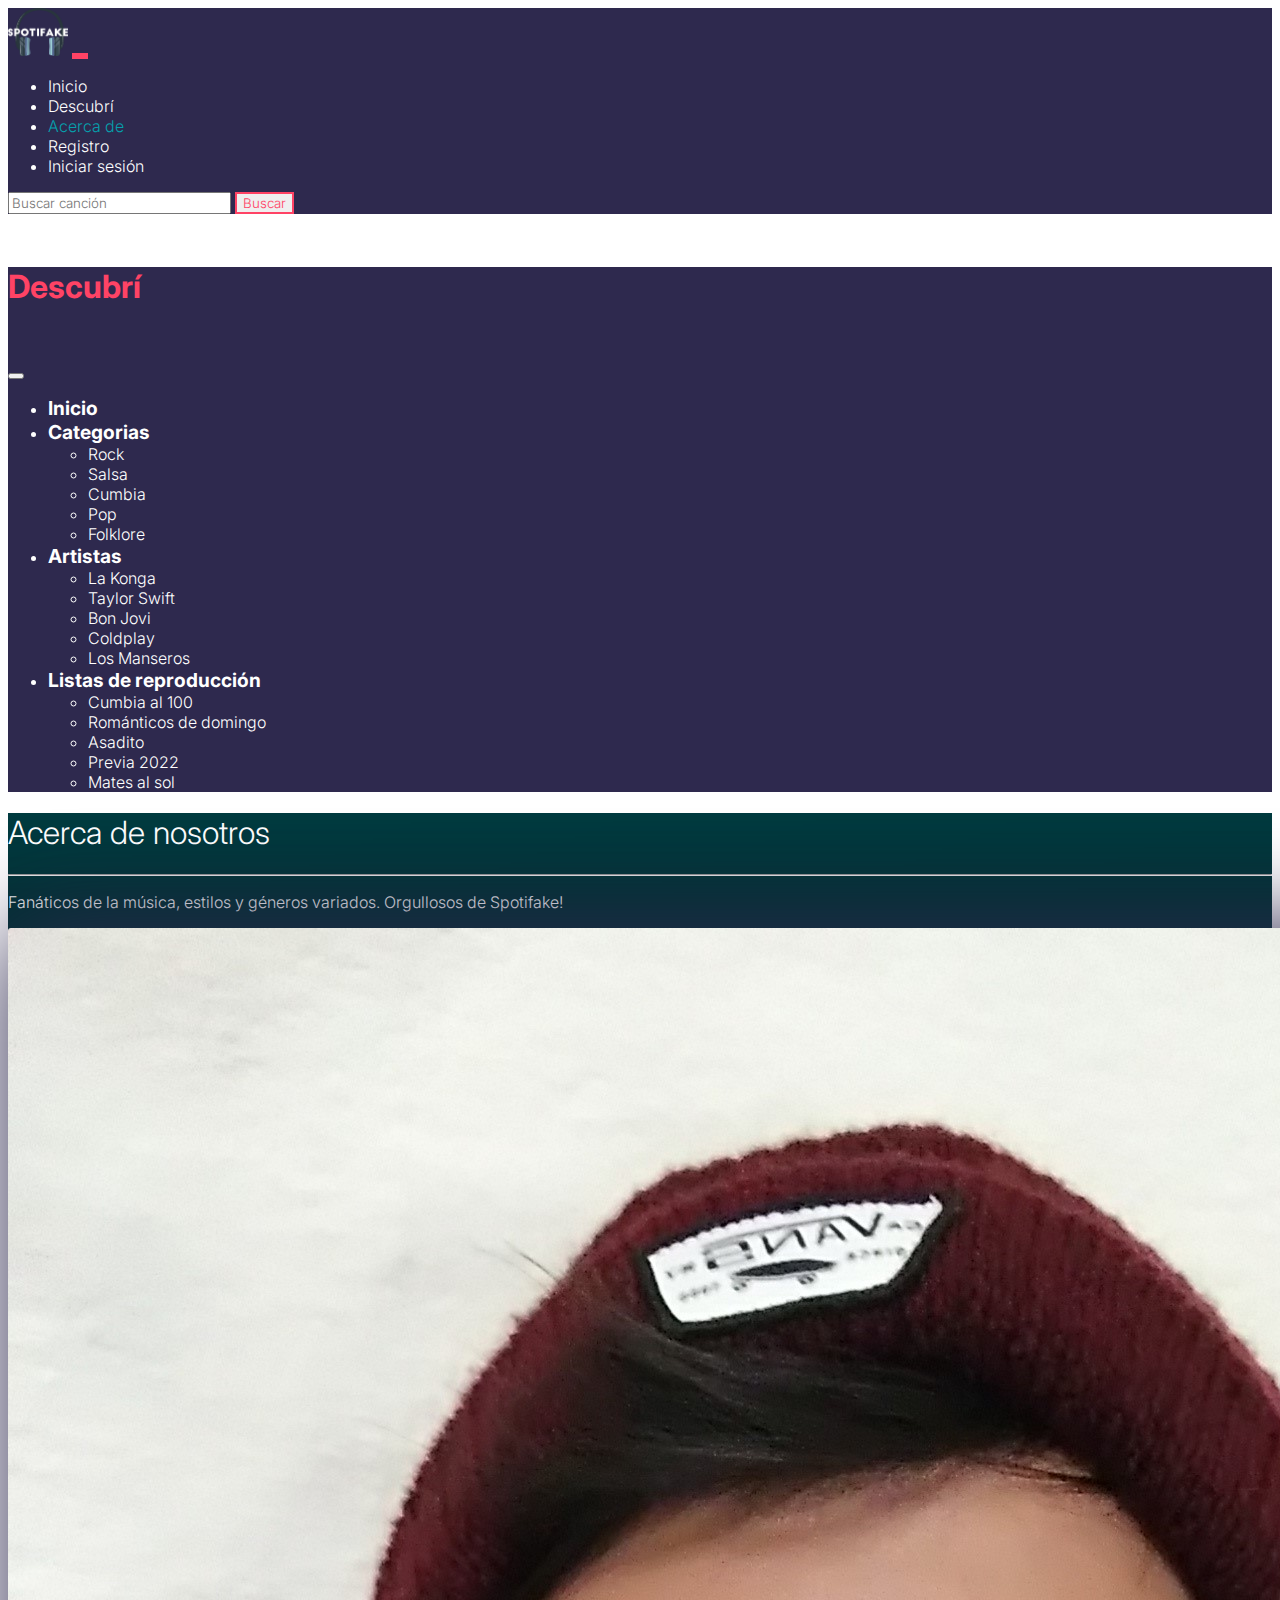
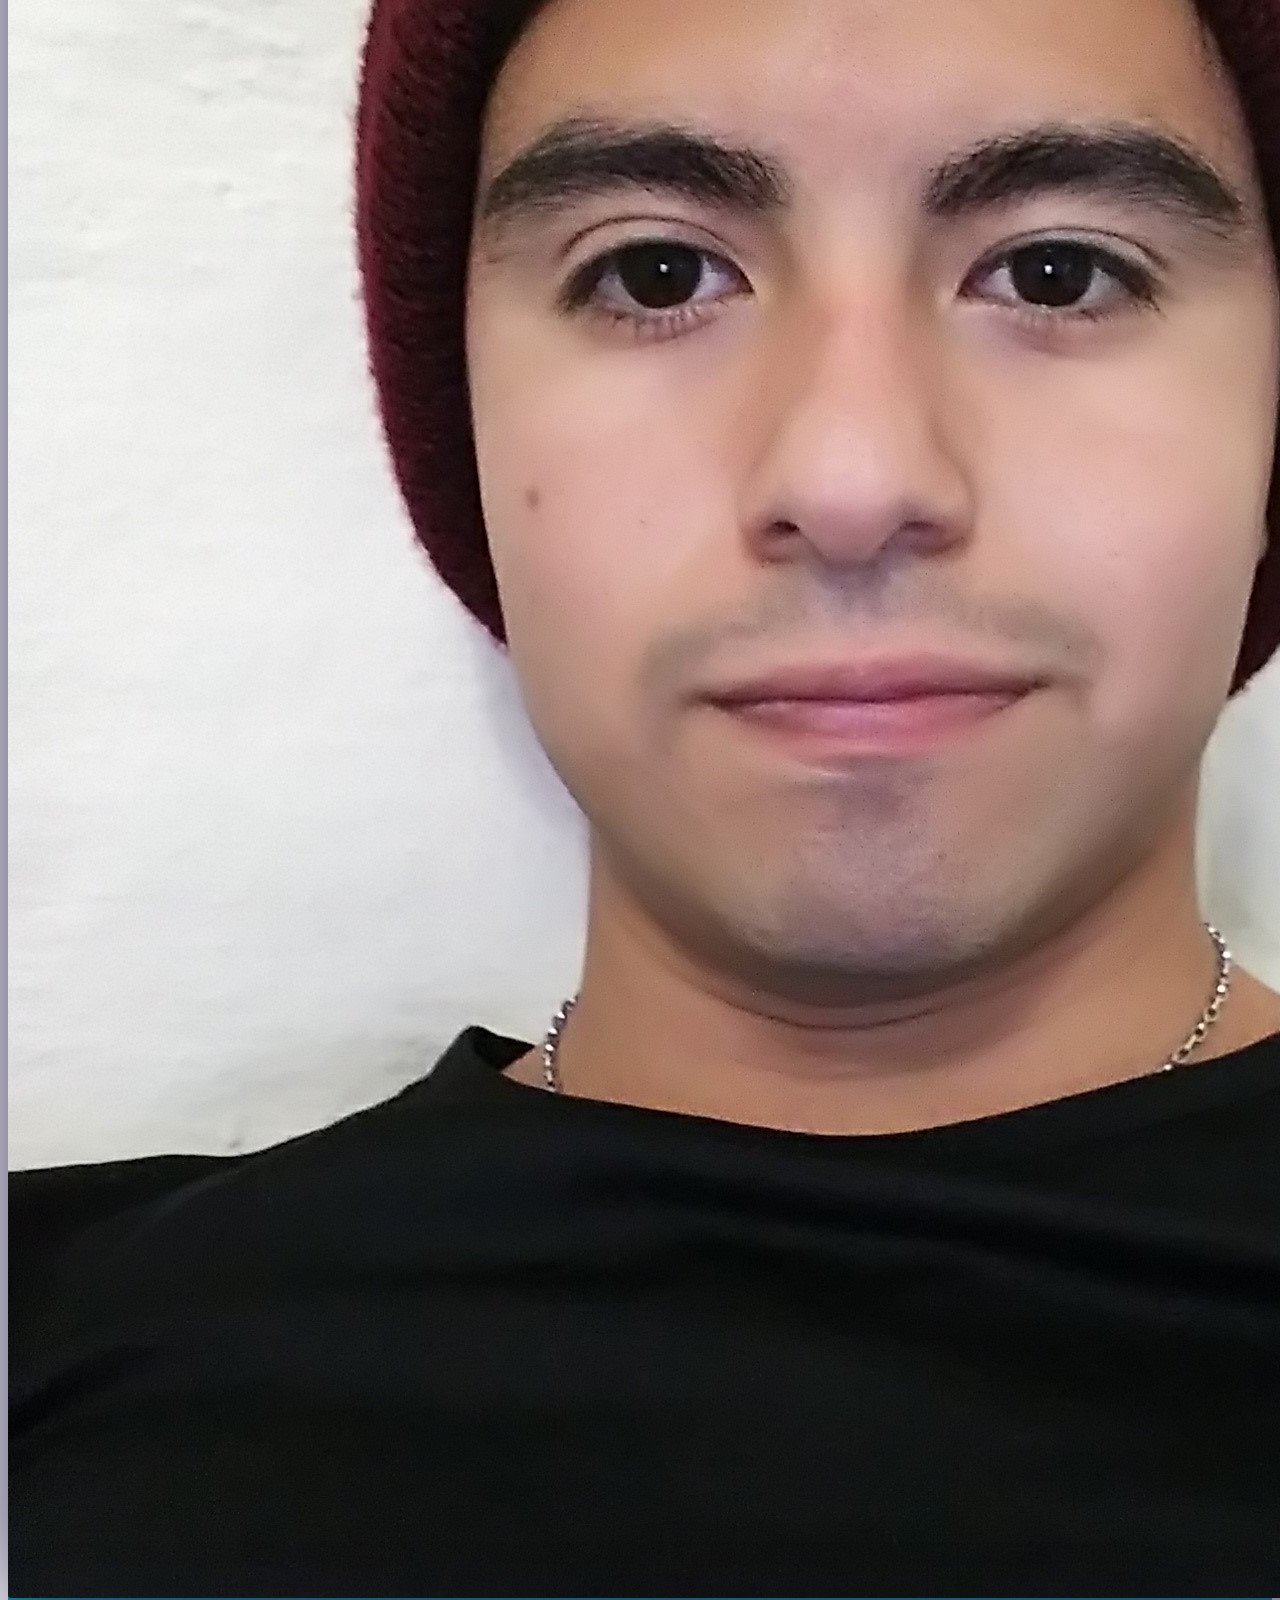
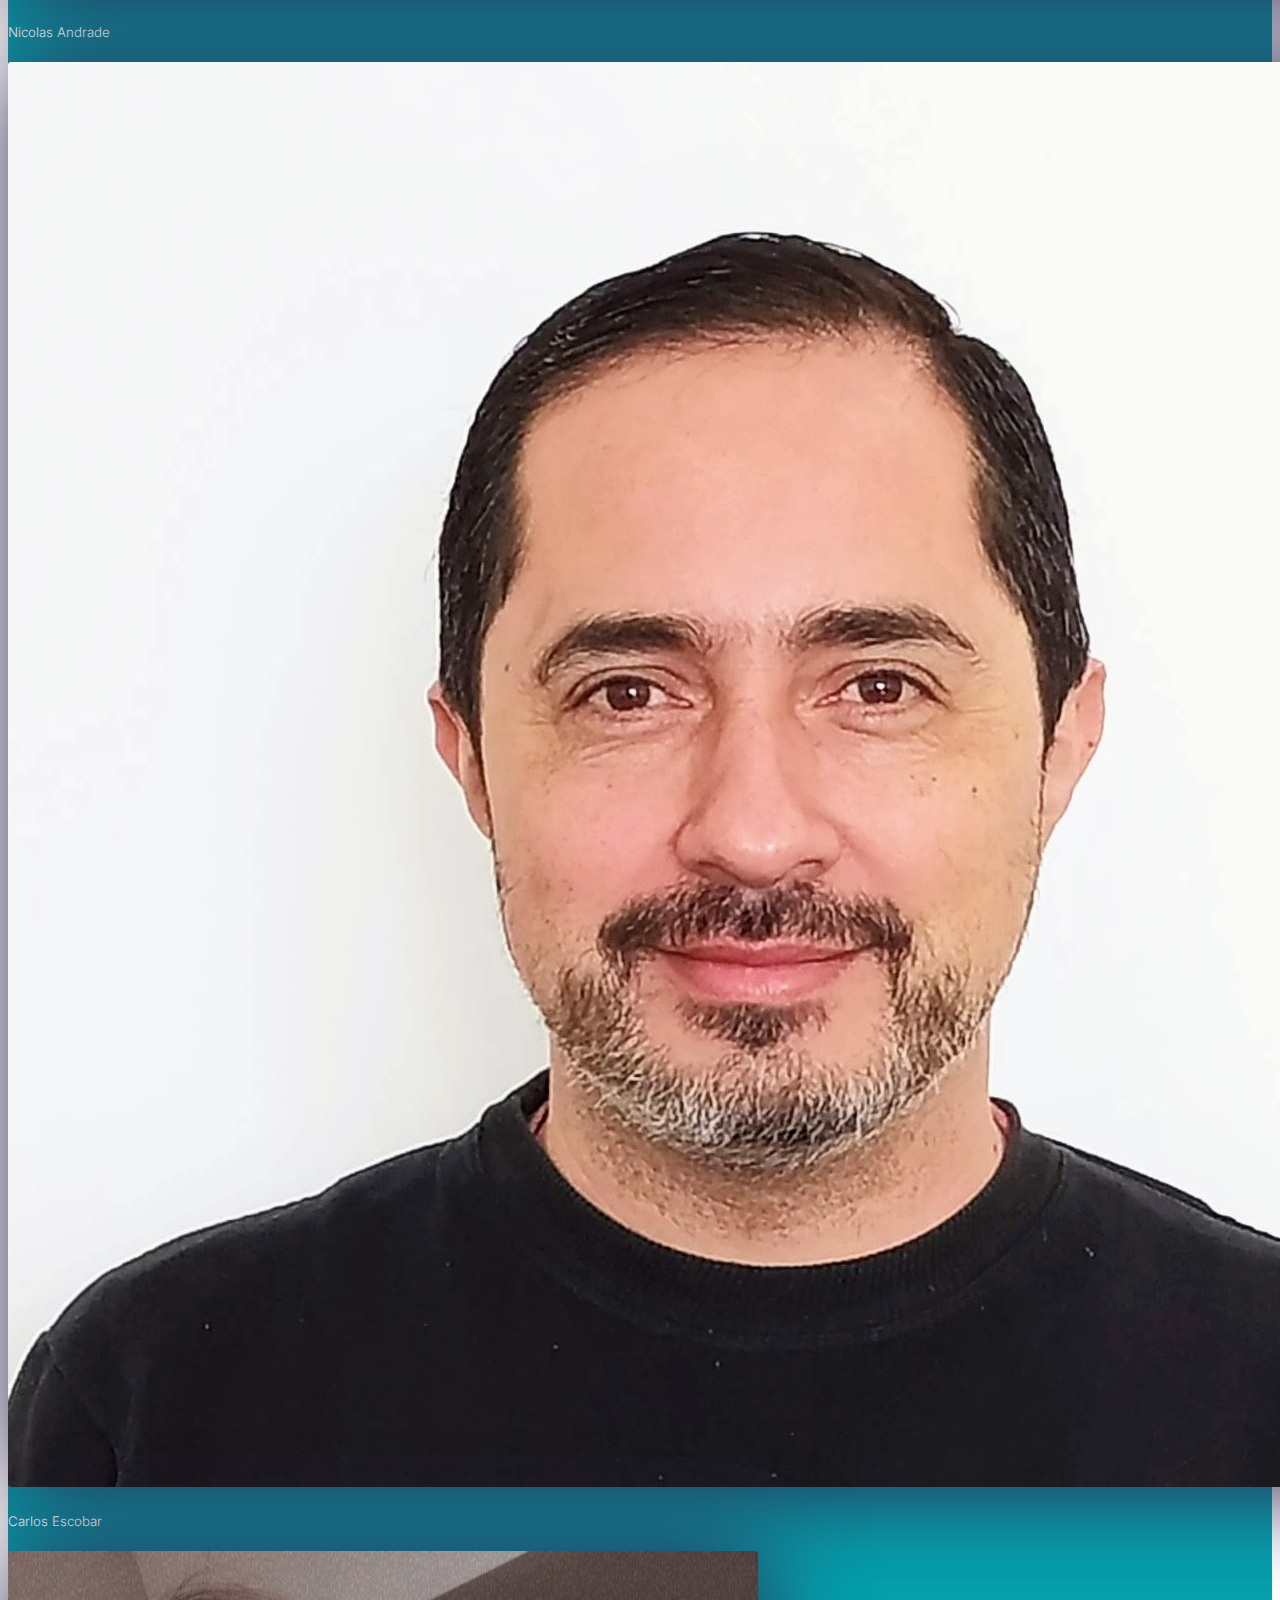
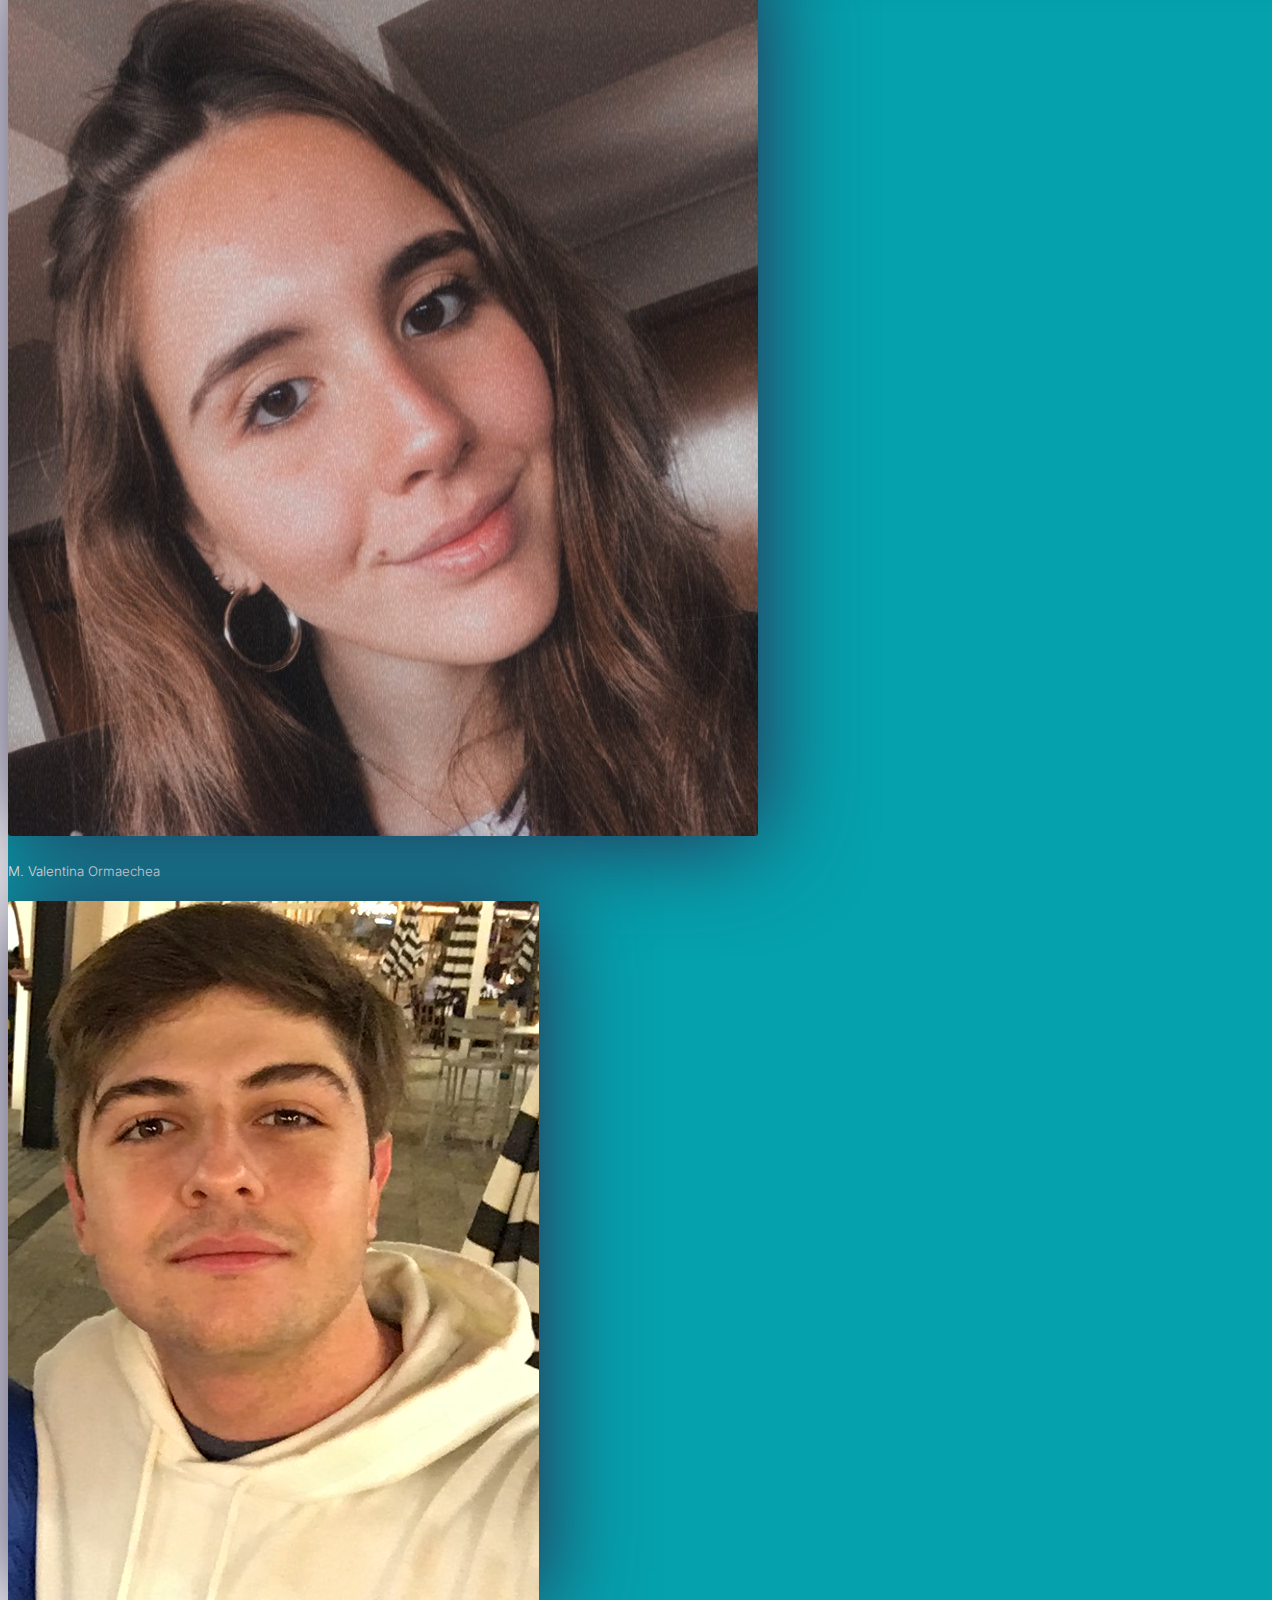
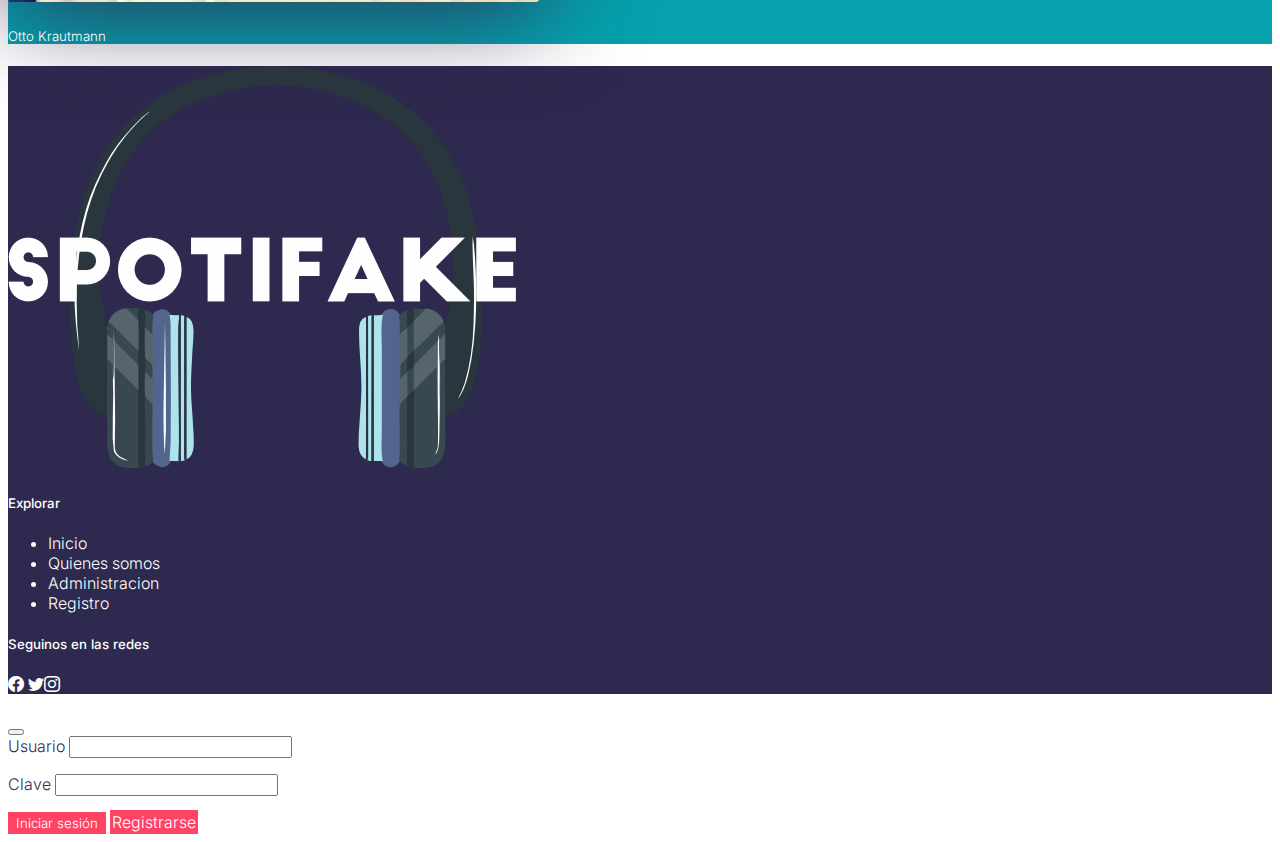
==== commit 2b69e584: "cambiado color del boton hamburguesa y modificado el link a la foto de Otto" ====
--- a/pages/acercade.html
+++ b/pages/acercade.html
@@ -260,7 +260,7 @@
             class="col-6 col-md-2 d-flex justify-content-center position-relative d-flex align-items-end p-2 divNosotros"
           >
             <img
-              src="../img/iconoAvatar.jpg"
+              src="../img/otto.png"
               class="w-100 h-100 imgNosotros"
               alt="Foto Otto"
             />
--- a/css/style.css
+++ b/css/style.css
@@ -26,6 +26,16 @@
   background-color: #2e294e;
   color: white;
   border: 0;
+}
+
+nav .navbar-toggler {
+  border: 2px solid #ff4365;
+  background-color: #ff4365;
+}
+
+nav .navbar-toggler:hover {
+  border: 2px solid #05a1ad;
+  background-color: #05a1ad;
 }
 
 #navDropdown {
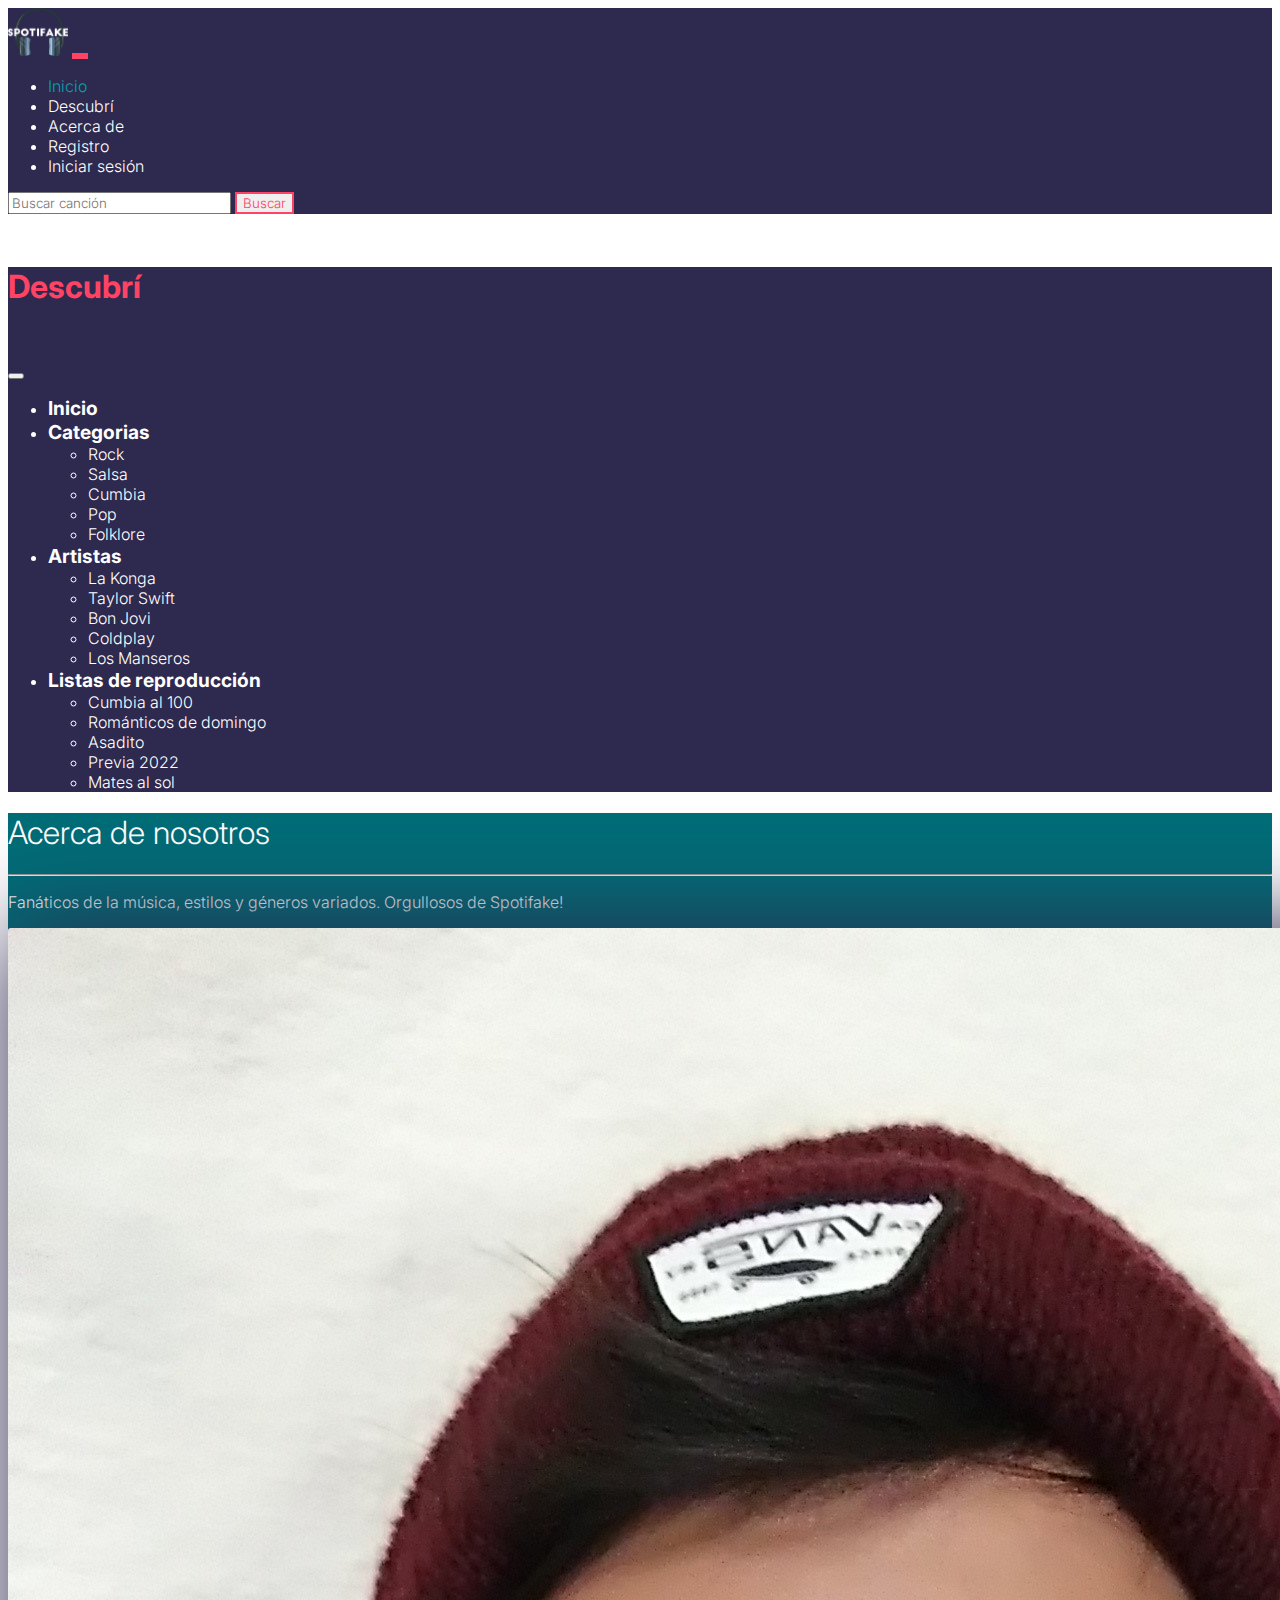
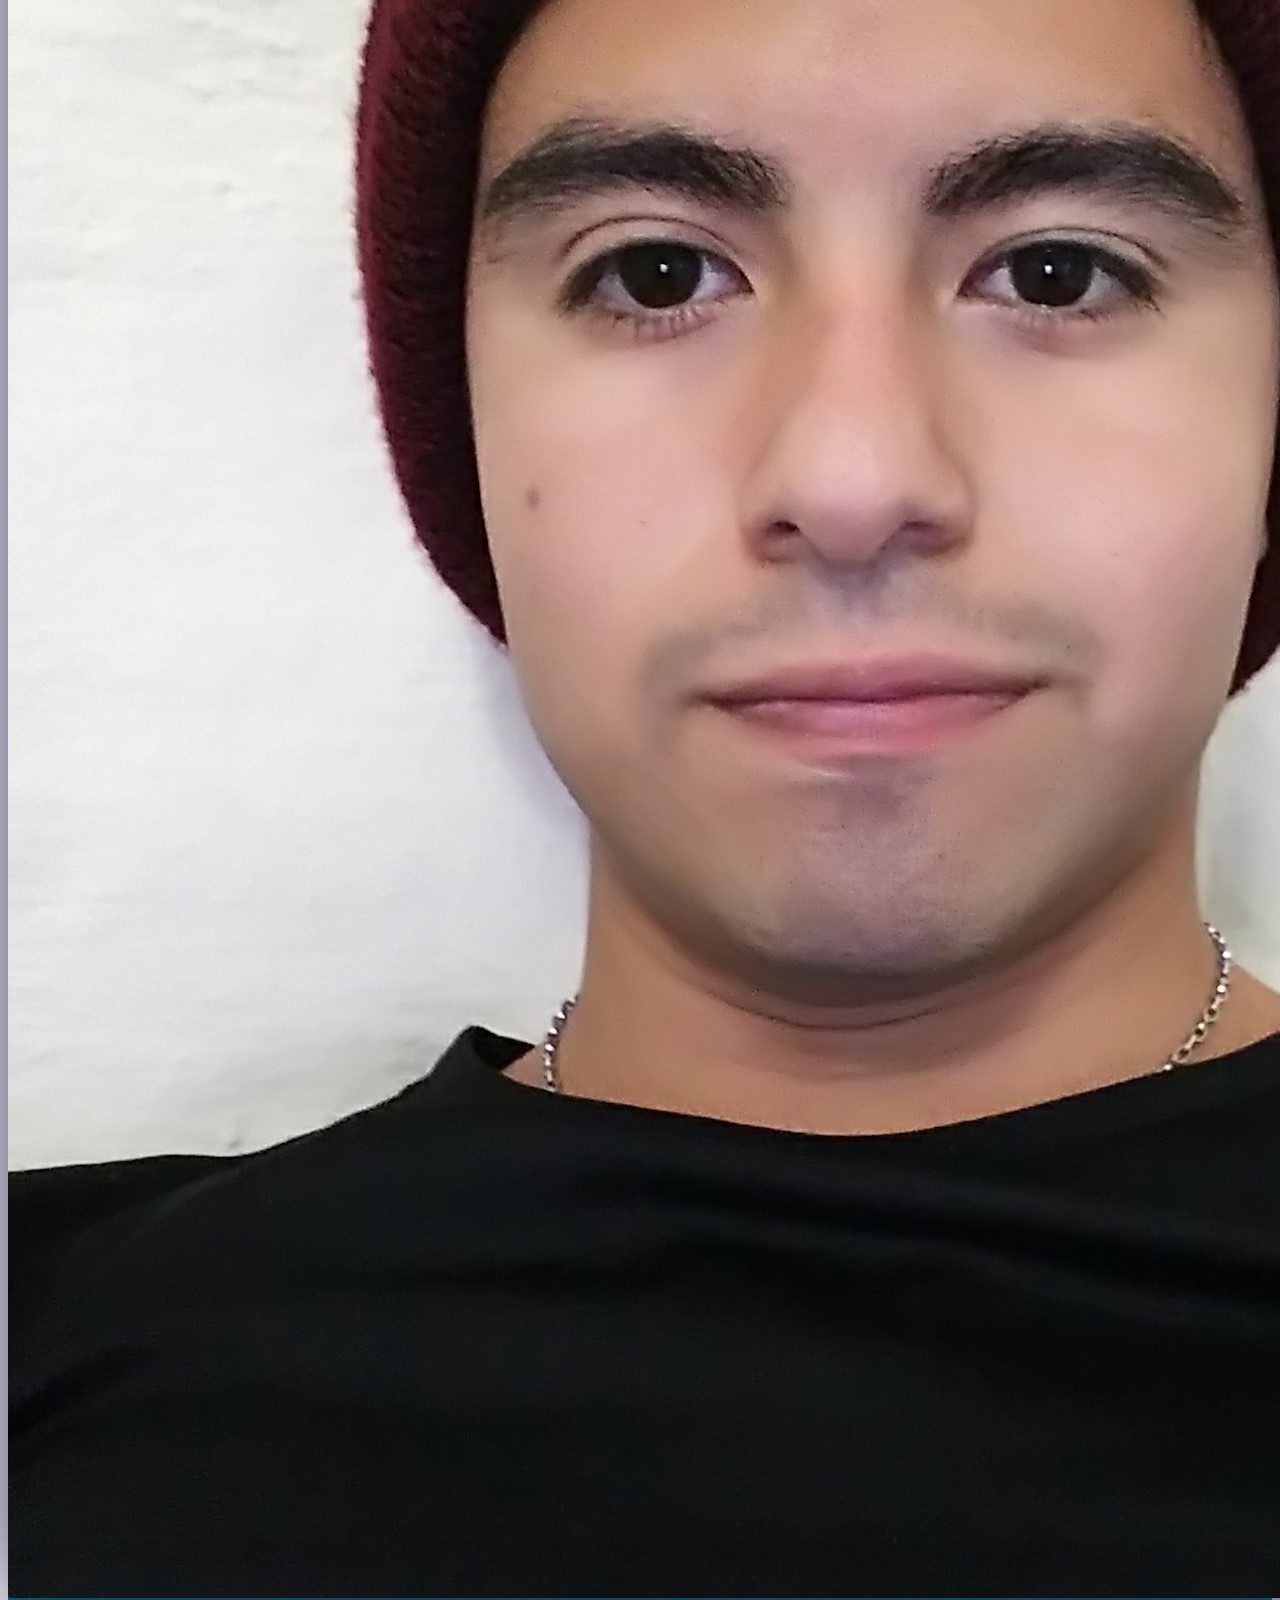
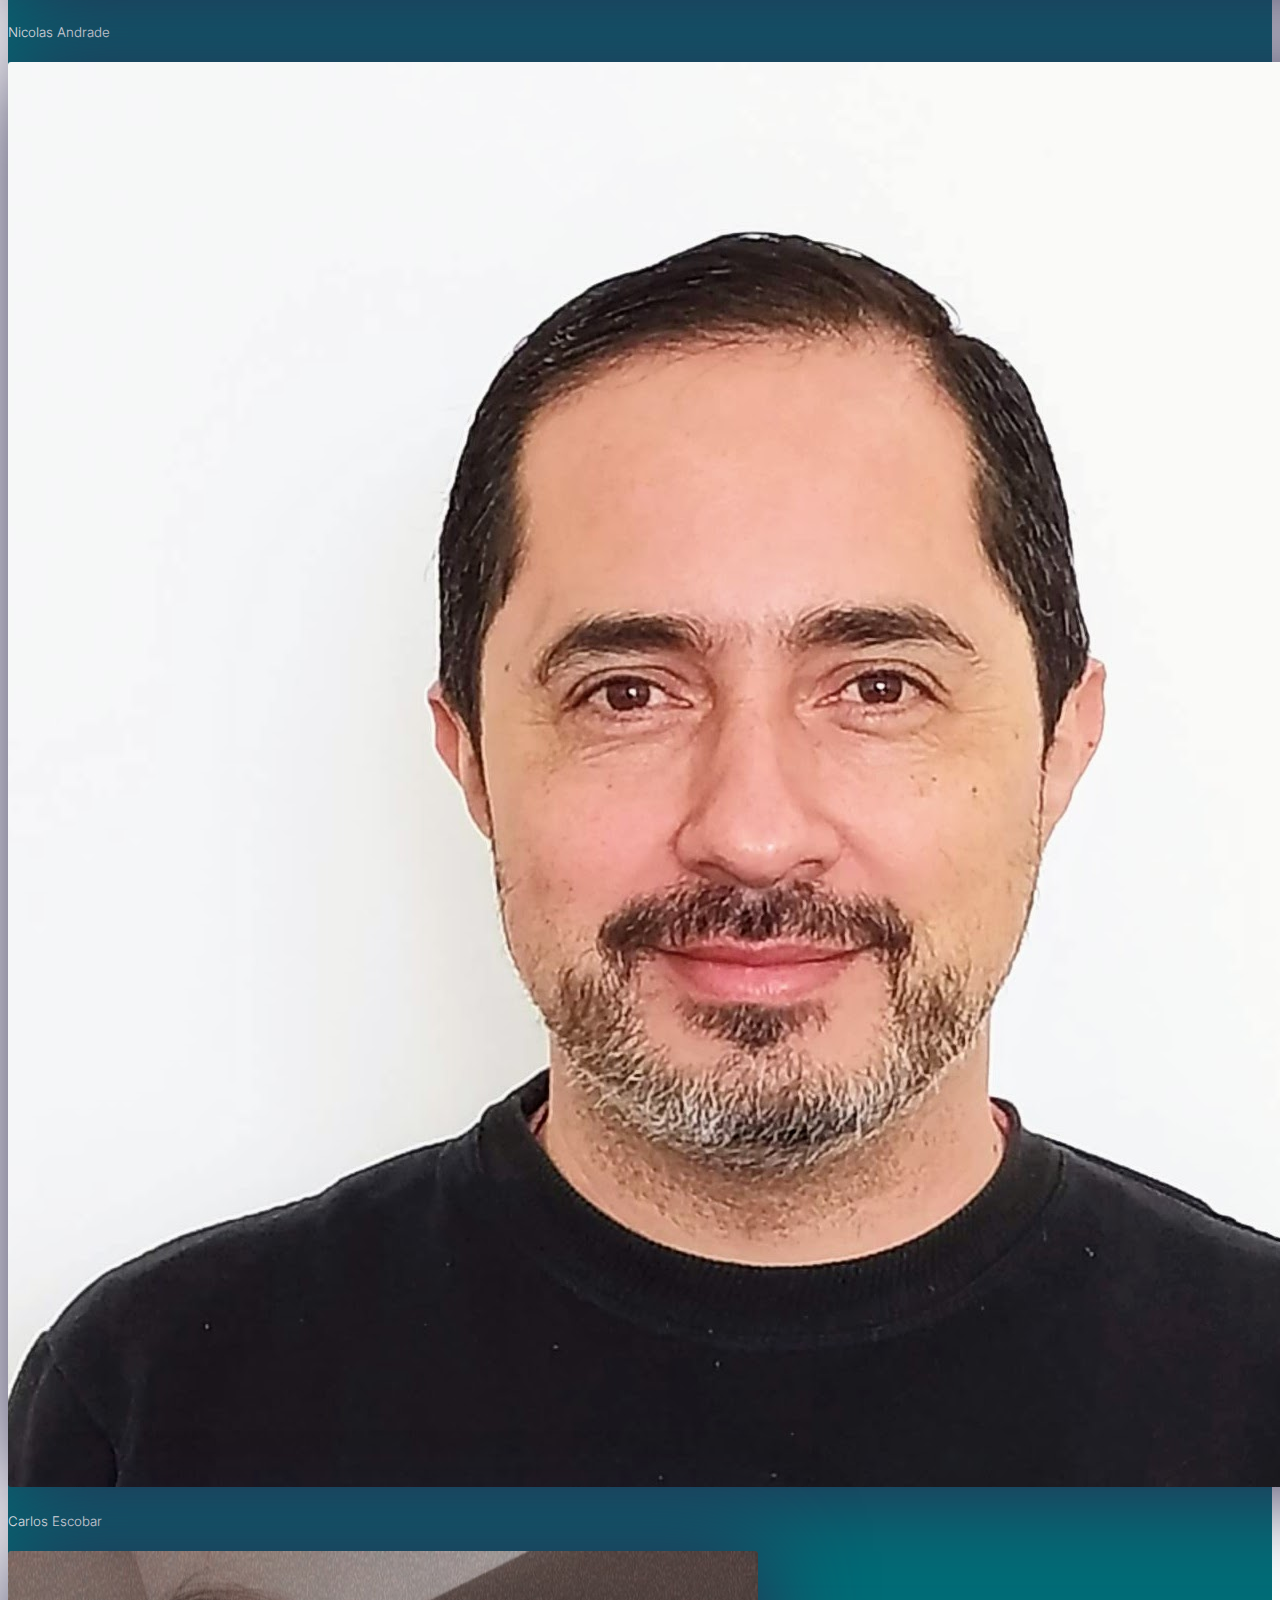
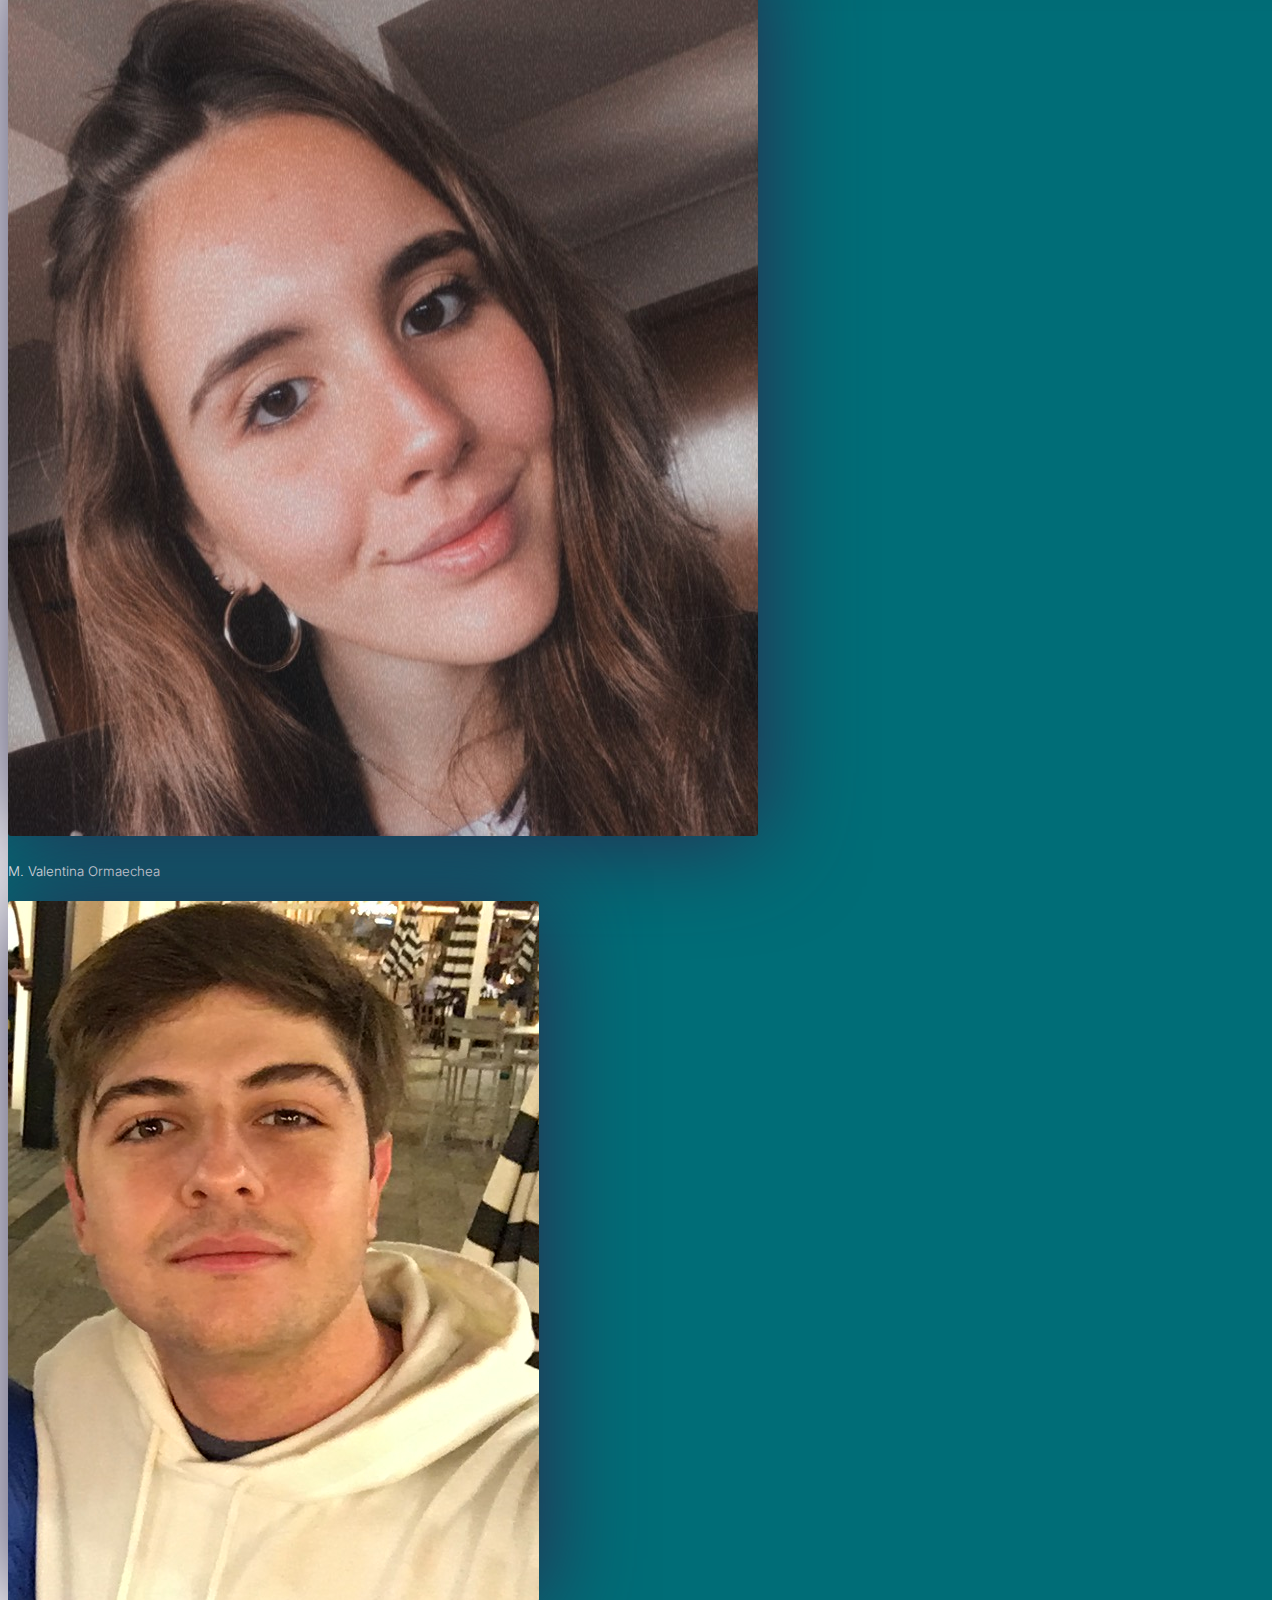
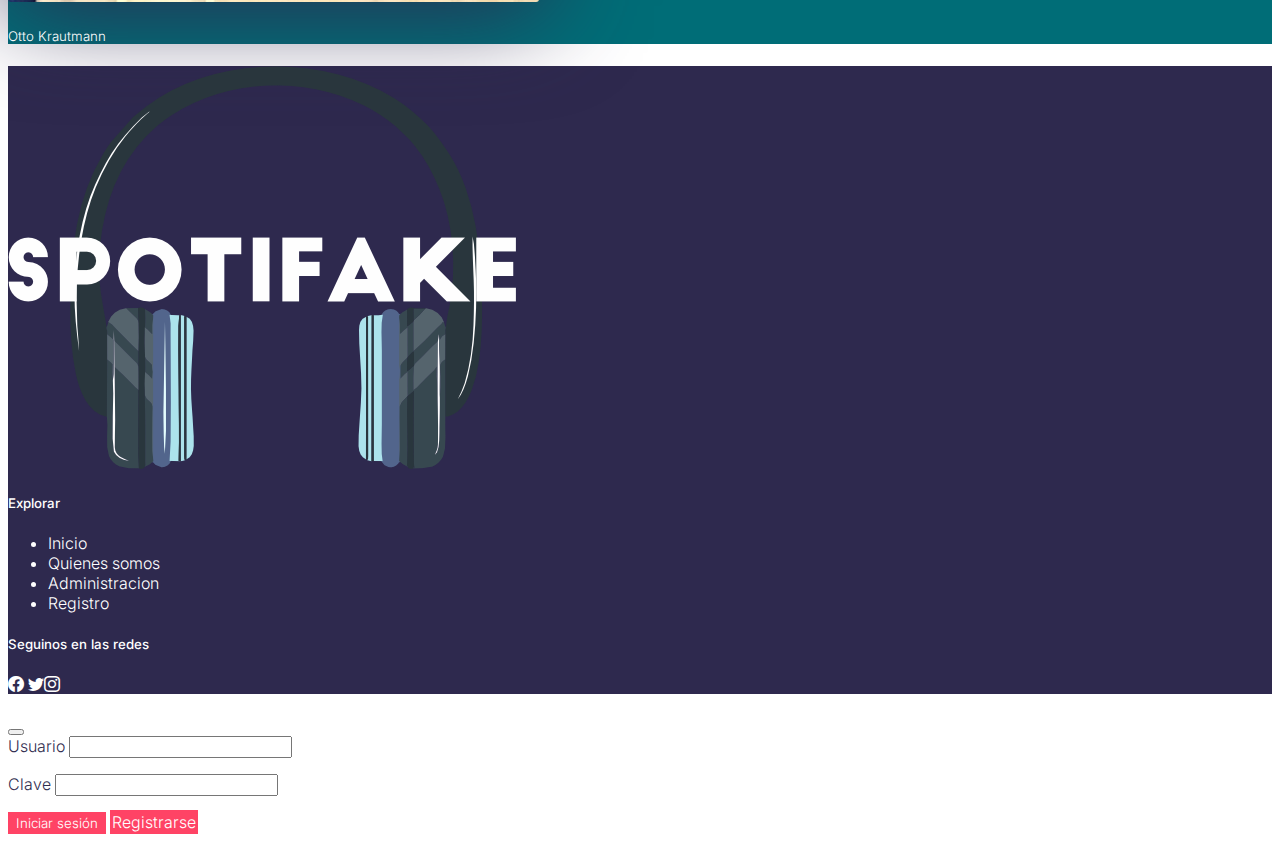
==== commit e8ce7185: "cambios para nav dinamico, links y colores" ====
--- a/pages/acercade.html
+++ b/pages/acercade.html
@@ -30,7 +30,7 @@
     <header>
       <nav class="navbar navbar-expand-lg">
         <div class="container-fluid">
-          <a class="navbar-brand" href="index.html">
+          <a class="navbar-brand" href="../index.html">
             <img
               src="../img/Logo.png"
               alt="Logo Spotifake"
@@ -52,30 +52,17 @@
             <span class="navbar-toggler-icon"></span>
           </button>
           <div class="collapse navbar-collapse" id="navbarSupportedContent">
-            <ul class="navbar-nav ms-auto me-3 mb-2 mb-lg-0">
+            <ul class="navbar-nav ms-auto me-3 mb-2 mb-lg-0" id="listaNav">
               <li class="nav-item">
                 <a class="nav-link navLista" href="../index.html">Inicio</a>
               </li>
               <li class="nav-item">
                 <a
-                  class="nav-link navLista"
-                  data-bs-toggle="offcanvas"
-                  href="#offcanvasExplorar"
-                  role="button"
-                  aria-controls="offcanvasExplorar"
-                >
-                  Descubrí
-                </a>
-              </li>
-              <li class="nav-item">
-                <a class="nav-link navLista active" aria-current="page" href="acercade.html">Acerca de</a>
-              </li>
-              <li class="nav-item">
-                <a class="nav-link navLista" href="registro.html">Registro</a>
-              </li>
-              <li class="nav-item">
-                <a class="nav-link navLista" data-bs-toggle="modal"
-                    data-bs-target="#modalLogin">Iniciar sesión</a></li>
+                  class="nav-link navLista active"
+                  aria-current="page"
+                  href="acercade.html"
+                  >Acerca de</a
+                >
               </li>
               <!-- <li class="nav-item dropdown">
                 <a
@@ -210,7 +197,7 @@
           </div>
         </div>
       </section>
-      <section class="bg-general p-5 text-center">
+      <section class="fondoCeleste p-5 text-center">
         <article>
           <h1>Acerca de nosotros</h1>
           <hr />
@@ -316,22 +303,32 @@
           </div>
           <div class="modal-body">
             <form id="formLogin">
-                <div class="mb-3">
-                  <label for="inputUsuario" class="form-label textoModal">Usuario</label>
-                  <input type="text" class="form-control" id="inputUsuario" aria-describedby="emailHelp">
-                  <p id="usuarioLogin"></p>
-                </div>
-                <div class="mb-3">
-                  <label for="inputClave" class="form-label textoModal">Clave</label>
-                  <input type="password" class="form-control" id="inputClave">
-                  <p id="claveLogin"></p>
-                </div>
-                
-                <button type="submit" class="btn btnModal">Iniciar sesión</button>
-                <a href="pages/registro.html" class="btn btnModal">Registrarse</a>
-              </form>
-          </div>
-          
+              <div class="mb-3">
+                <label for="inputUsuario" class="form-label textoModal"
+                  >Usuario</label
+                >
+                <input
+                  type="text"
+                  class="form-control"
+                  id="inputUsuario"
+                  aria-describedby="emailHelp"
+                />
+                <p id="usuarioLogin"></p>
+              </div>
+              <div class="mb-3">
+                <label for="inputClave" class="form-label textoModal"
+                  >Clave</label
+                >
+                <input type="password" class="form-control" id="inputClave" />
+                <p id="claveLogin"></p>
+              </div>
+
+              <button type="submit" class="btn btnModal">Iniciar sesión</button>
+              <a href="/pages/registro.html" class="btn btnModal"
+                >Registrarse</a
+              >
+            </form>
+          </div>
         </div>
       </div>
     </div>
@@ -340,6 +337,6 @@
       integrity="sha384-pprn3073KE6tl6bjs2QrFaJGz5/SUsLqktiwsUTF55Jfv3qYSDhgCecCxMW52nD2"
       crossorigin="anonymous"
     ></script>
-    <script src="../js/app.js" type="module"></script>
+    <script src="/js/modalLogin.js" type="module"></script>
   </body>
 </html>
--- a/css/style.css
+++ b/css/style.css
@@ -1,6 +1,6 @@
 @import url("https://fonts.googleapis.com/css2?family=Inter:wght@200;300;400;500;600;700;800&display=swap");
 /*Lista de reproduccion*/
-@import url('https://fonts.googleapis.com/css2?family=Cuprum:wght@700&display=swap');
+@import url("https://fonts.googleapis.com/css2?family=Cuprum:wght@700&display=swap");
 * {
   font-family: "Inter", sans-serif;
   font-weight: 300;
@@ -93,6 +93,7 @@
 .fondoCeleste {
   background-color: #006d77;
 }
+
 /* Pagina principal */
 
 .img-principal {
@@ -105,19 +106,30 @@
   background-attachment: fixed;
   background-size: cover;
 }
-.bg-general{
+/* .bg-general{
   background-image: url(../img/listaReproduccion/fondo-degrades.png);
   background-repeat: no-repeat;
   background-position: center center;
-  /* height: 2000px; */
+  /* height: 2000px;
   background-attachment: fixed;
   background-size: cover;
-  background-color:  #05a1ad;
-}
-.text-lista-reproduccion{
-  font-family: 'Cuprum', sans-serif;
+  background-color:  #05a1ad; */
+/* }  */
+
+.bg-general {
+  background-color: #ff4365;
+  background-image: linear-gradient(
+    62deg,
+    #ff4365 17%,
+    #2e294e 48%,
+    #006d77 80%,
+    #4bc6b9 100%
+  );
+}
+.text-lista-reproduccion {
+  font-family: "Cuprum", sans-serif;
   /* font-weight: 700; */
-  font-size: 60px; 
+  font-size: 60px;
 }
 .Banner-index {
   width: 100%;
@@ -128,6 +140,10 @@
 .CorregirImg {
   height: 100%;
   object-fit: cover;
+}
+
+#imgBanner{
+  object-fit: fill;
 }
 .color-tarjeta {
   background-color: #05a2ad;
@@ -190,6 +206,11 @@
 a:active {
   text-decoration: none;
 }
+
+.tituloIndex{
+  font-weight: 500;
+}
+
 /* Celulares */
 @media all and (max-width: 760px) {
   .sm-none {
@@ -214,10 +235,9 @@
   .mss-5 {
     padding-left: 5px;
   }
-  .mt-sm-40px{
+  .mt-sm-40px {
     padding-top: 40px;
   }
-
 }
 /* clase para filtrar canciones */
 .filtro {
@@ -243,7 +263,7 @@
   .mss-5 {
     padding-left: 60px;
   }
-  .pt-85px{
+  .pt-85px {
     padding-top: 100px;
   }
 }
@@ -397,12 +417,11 @@
   height: 100%;
   object-fit: cover;
 }
-.color-btn-AgregaCancion{
-  color:   #312d4f86;
-}
-.color-btn-AgregaCancion:hover{
-  color:#ff4365;
- 
+.color-btn-AgregaCancion {
+  color: #312d4f86;
+}
+.color-btn-AgregaCancion:hover {
+  color: #ff4365;
 }
 #botonReproducir {
   background-color: #ff4365;
@@ -413,10 +432,10 @@
   background-color: #312d4f;
   border: 2px solid #ff4365;
 }
-.pt-85px{
+.pt-85px {
   padding-top: 85px;
 }
-.pt-40px{
+.pt-40px {
   padding-top: 40px;
 }
 /* modal login */
@@ -424,12 +443,12 @@
   color: #312d4f;
 }
 
-.btnModal{
-  background-color: #ff4365;
-  border: 2px solid #ff4365;
-}
-
-.btnModal:hover{
+.btnModal {
+  background-color: #ff4365;
+  border: 2px solid #ff4365;
+}
+
+.btnModal:hover {
   background-color: #312d4f;
   border: 2px solid #312d4f;
 }
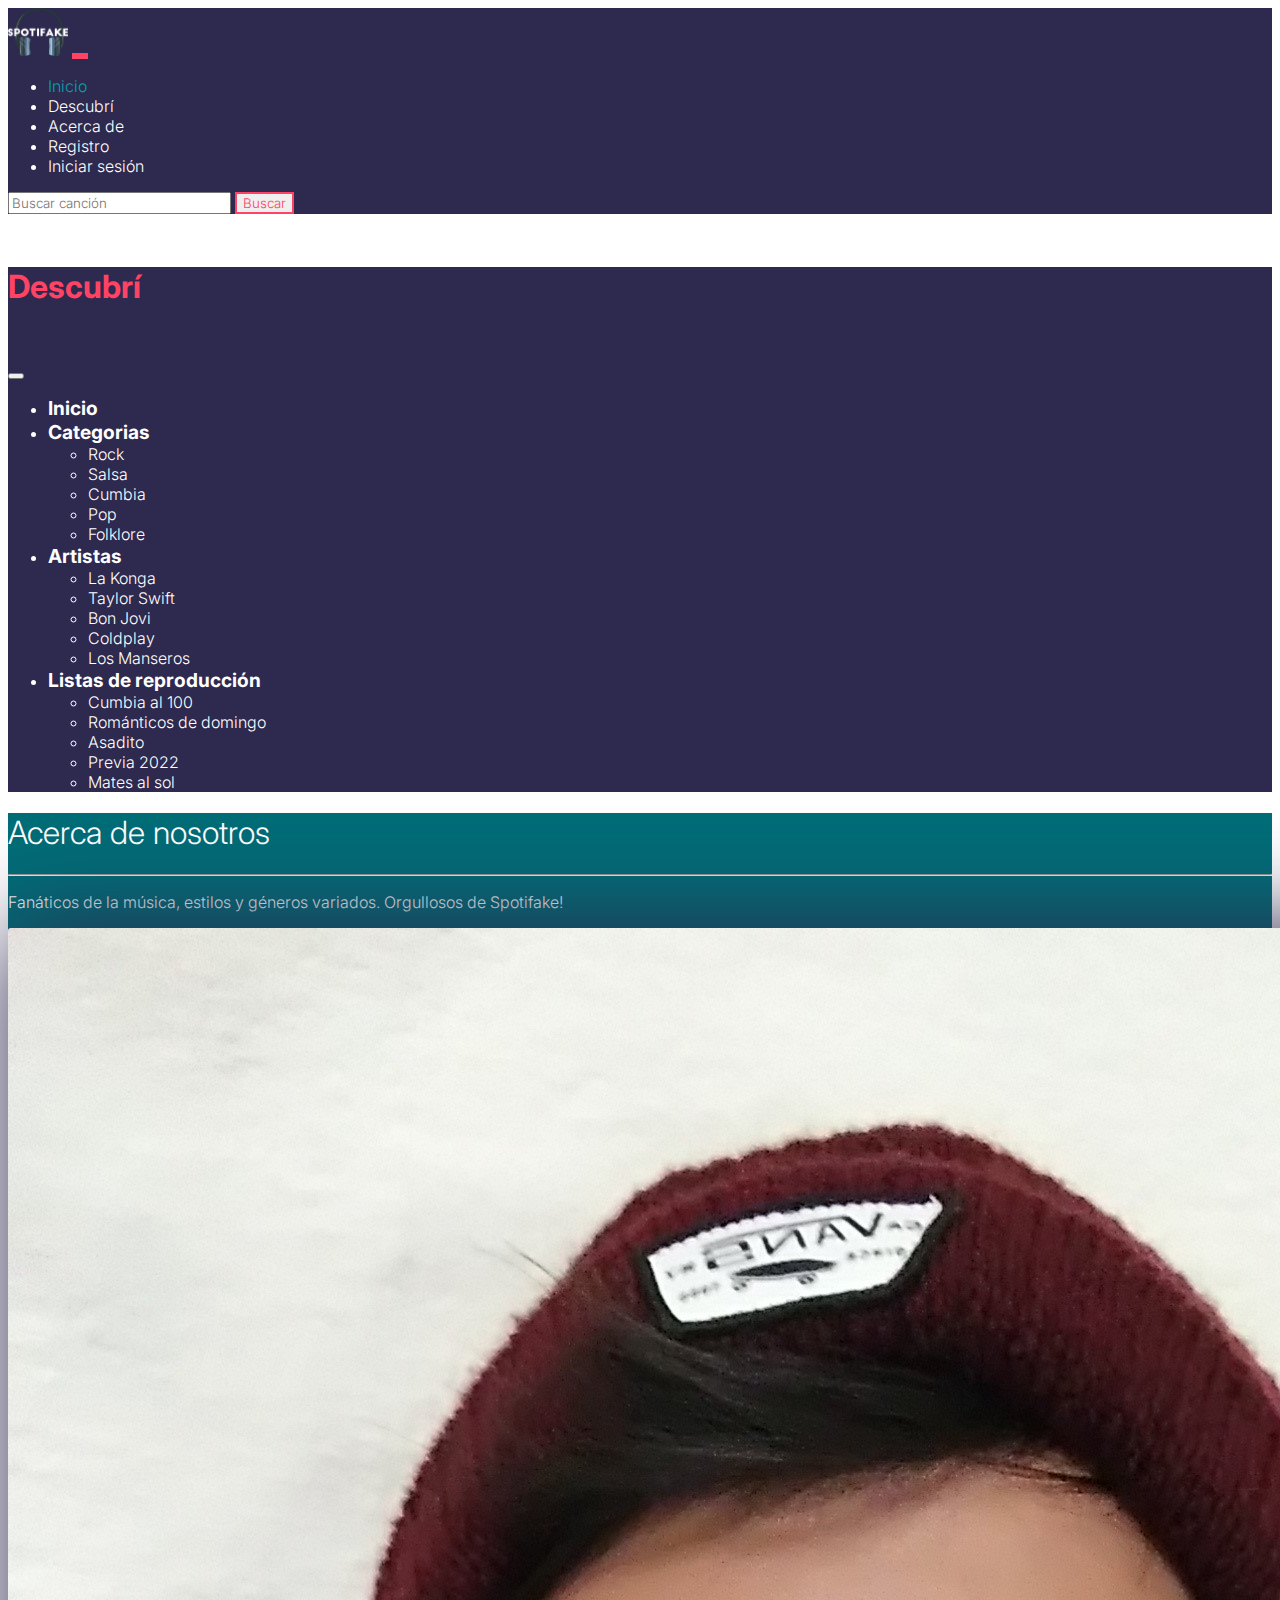
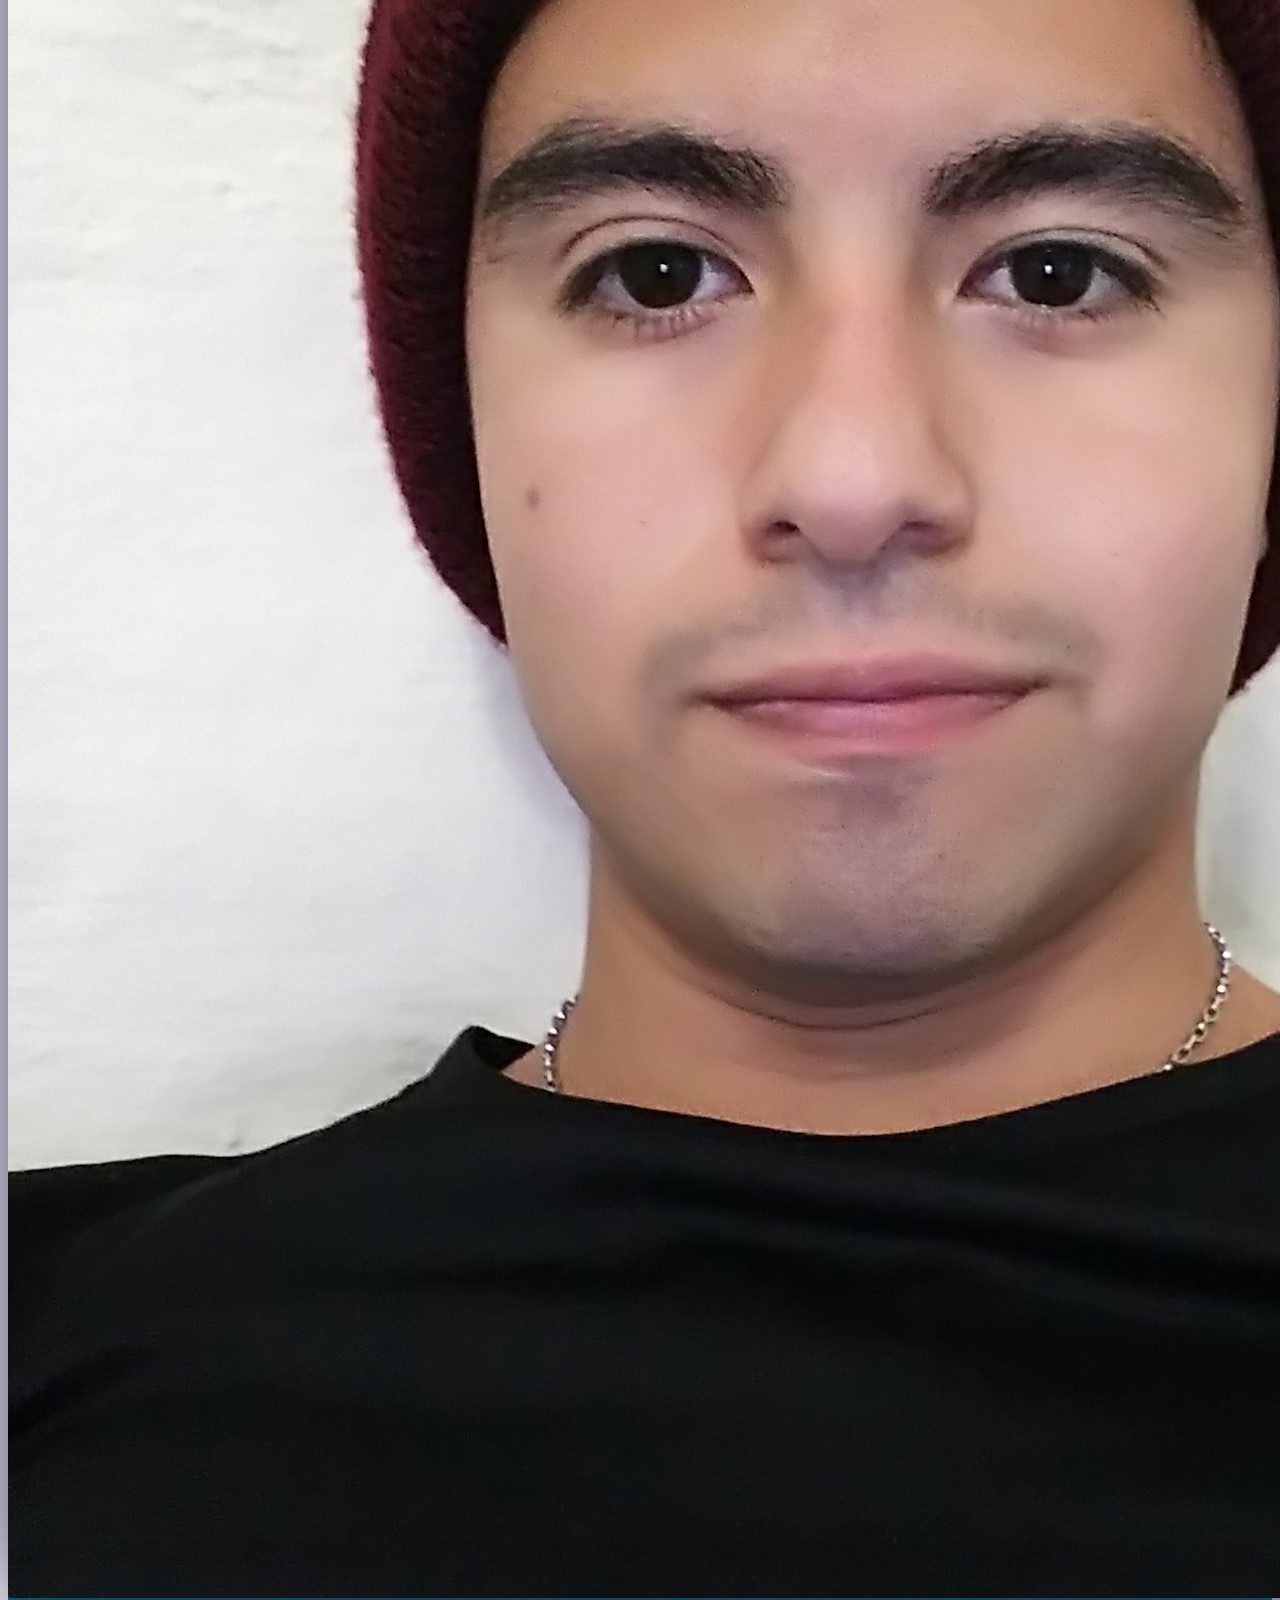
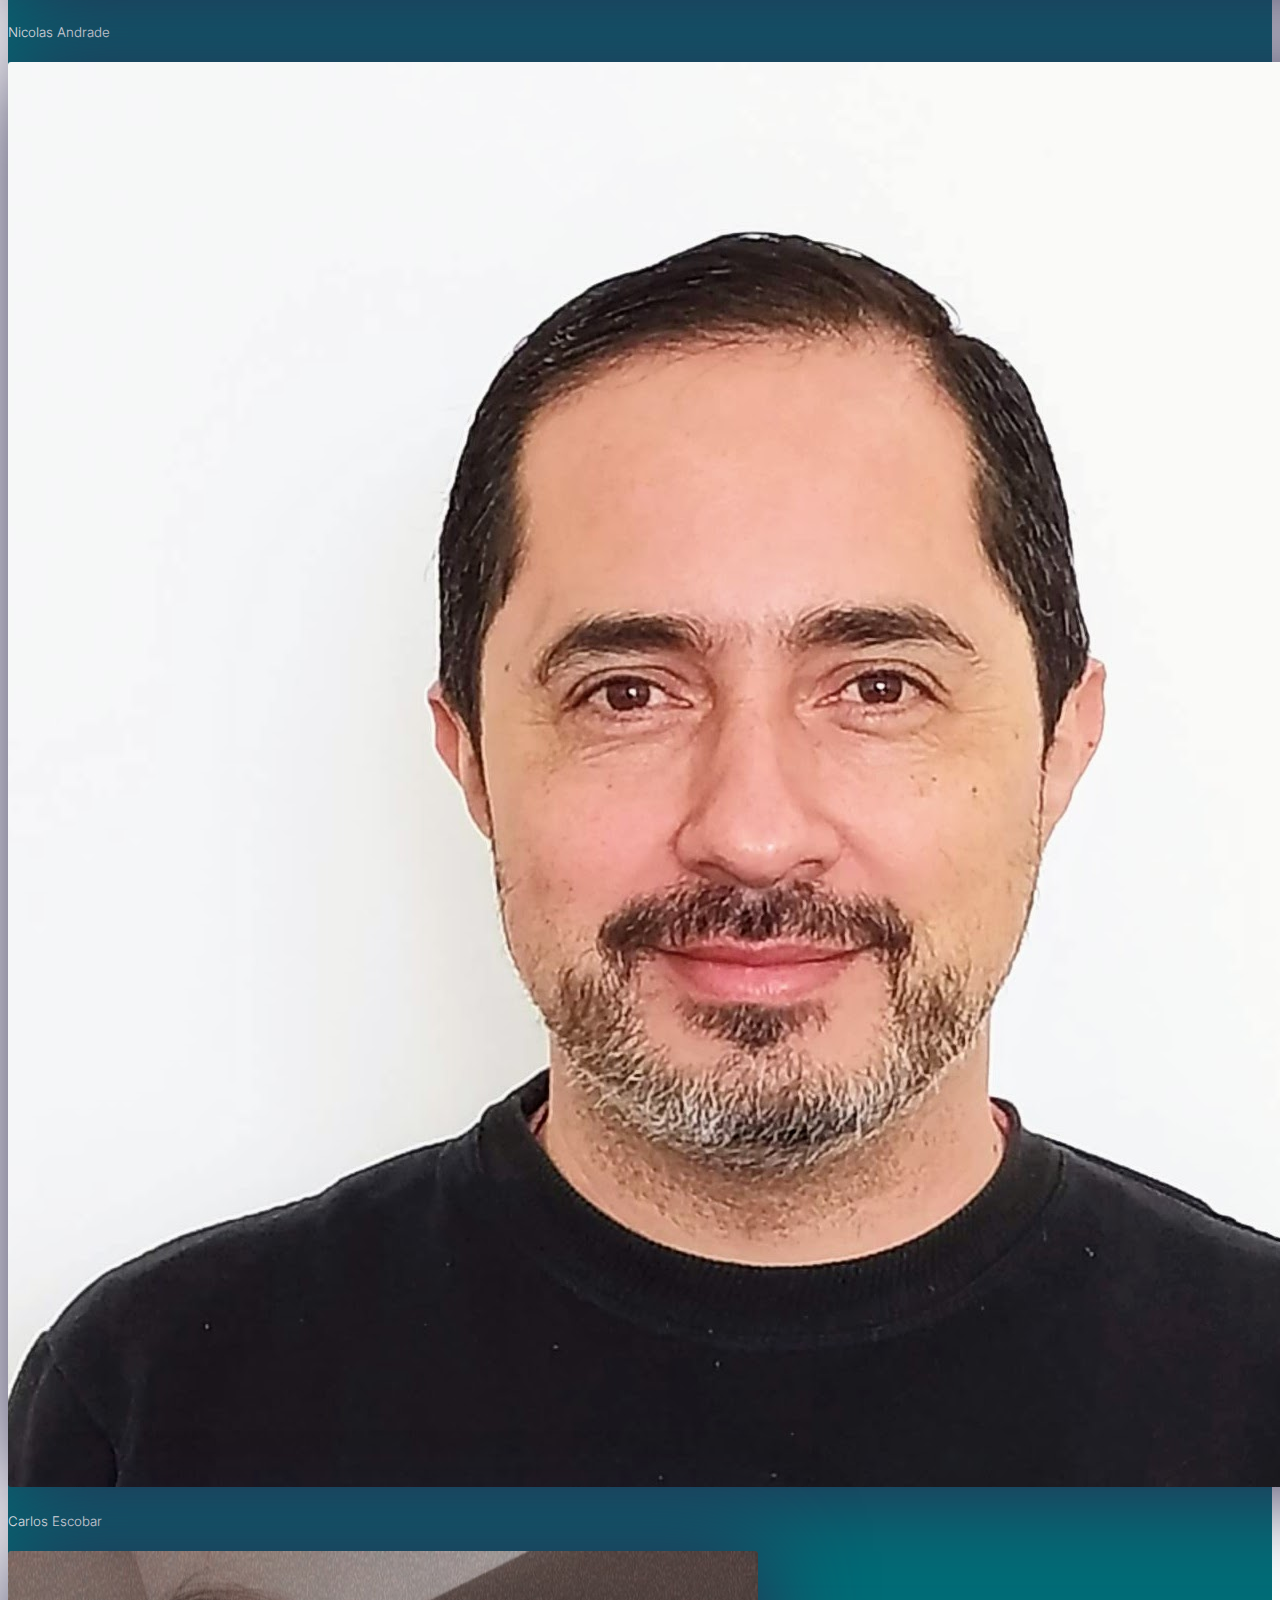
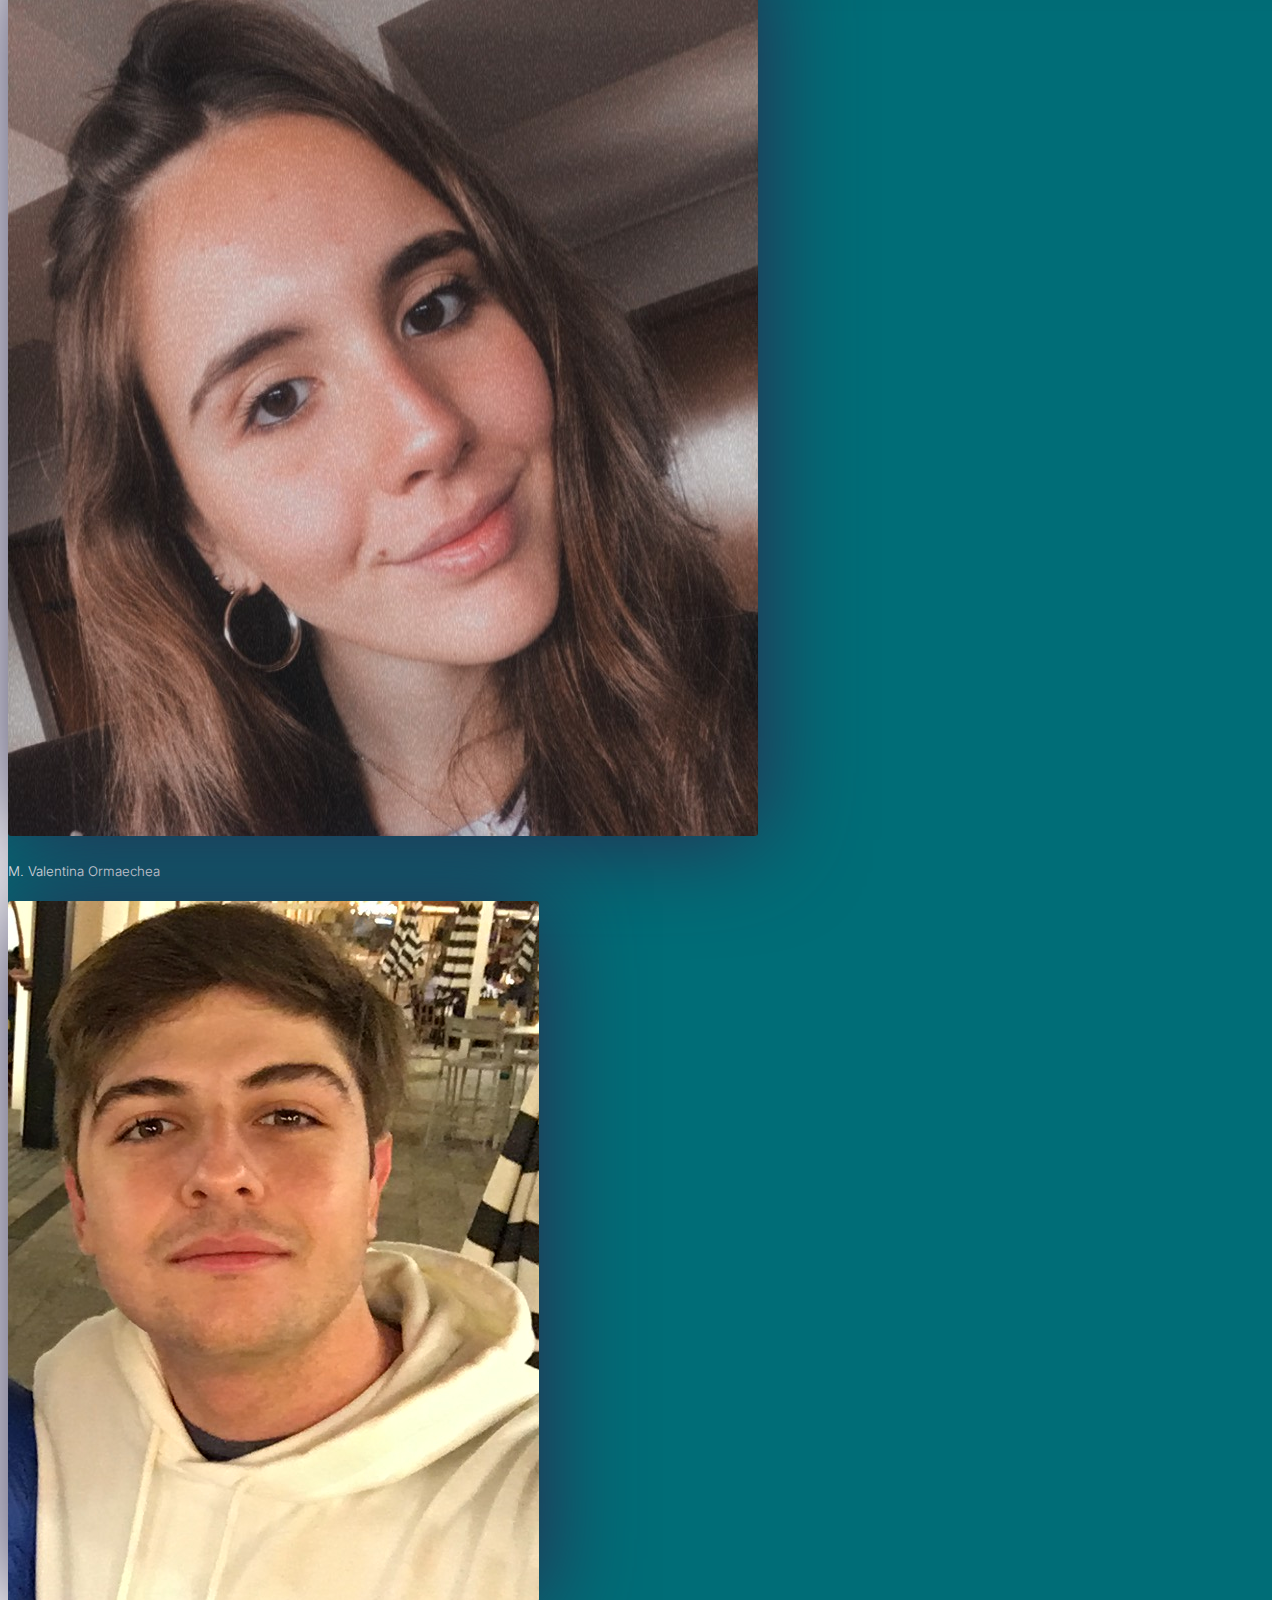
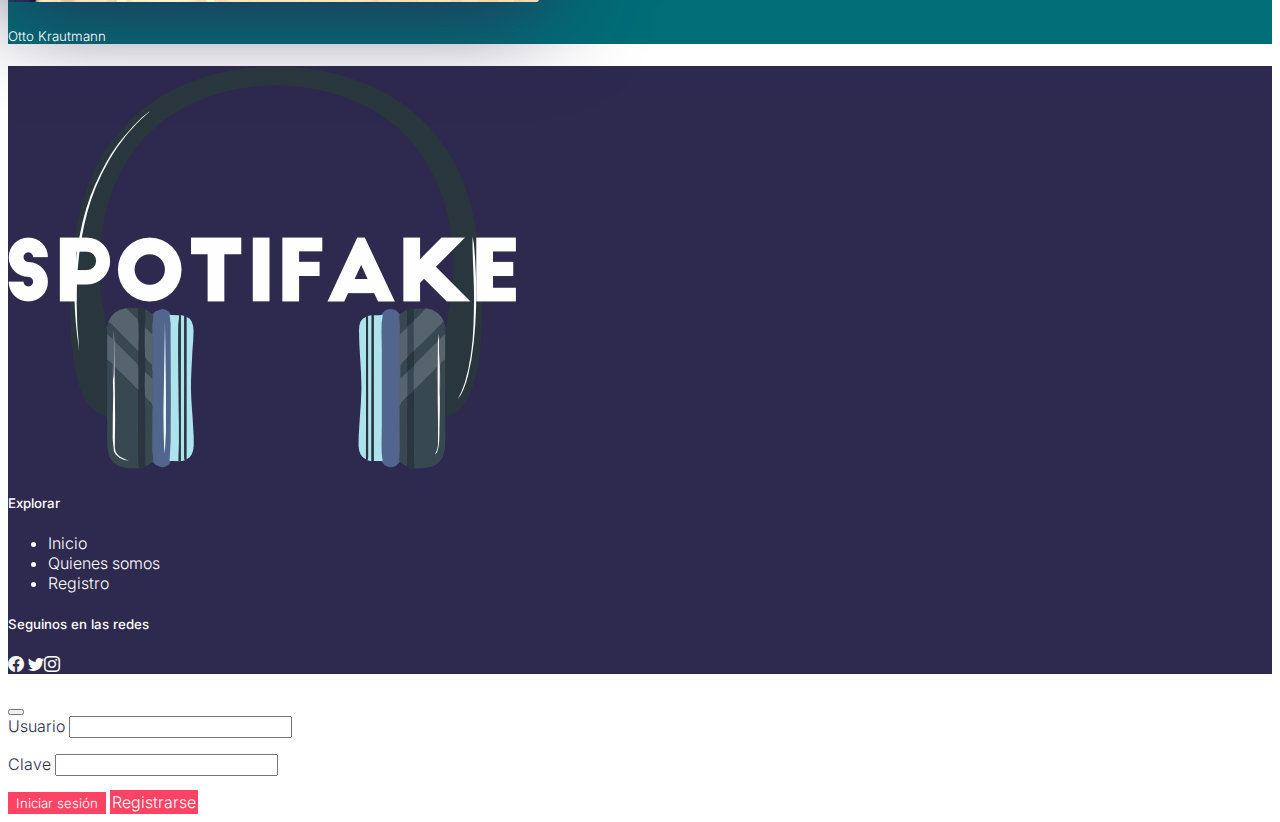
==== commit 84a65674: "cambios en nav, links" ====
--- a/pages/acercade.html
+++ b/pages/acercade.html
@@ -30,7 +30,7 @@
     <header>
       <nav class="navbar navbar-expand-lg">
         <div class="container-fluid">
-          <a class="navbar-brand" href="../index.html">
+          <a class="navbar-brand" href="/index.html">
             <img
               src="../img/Logo.png"
               alt="Logo Spotifake"
@@ -64,37 +64,6 @@
                   >Acerca de</a
                 >
               </li>
-              <!-- <li class="nav-item dropdown">
-                <a
-                  class="nav-link dropdown-toggle navLista"
-                  href="#"
-                  id="navbarDropdown"
-                  role="button"
-                  data-bs-toggle="dropdown"
-                  aria-expanded="false"
-                >
-                  Iniciar sesión
-                </a>
-                <ul
-                  class="dropdown-menu"
-                  aria-labelledby="navbarDropdown"
-                  id="navDropdown"
-                >
-                  <li><a class="dropdown-item" data-bs-toggle="modal"
-                    data-bs-target="#modalLogin">Usuario</a></li>
-                  <li>
-                    <a class="dropdown-item" href="pages/administracion.html"
-                      >Administrador</a
-                    >
-                  </li>
-                  <li><hr class="dropdown-divider" /></li>
-                  <li>
-                    <a class="dropdown-item" href="pages/error404.html"
-                      >Cerrar sesión</a
-                    >
-                  </li>
-                </ul>
-              </li> -->
             </ul>
             <form class="d-flex" role="search">
               <input
@@ -274,7 +243,6 @@
           <ul class="list-unstyled text-center my-0">
             <li><a href="../index.html">Inicio</a></li>
             <li><a href="acercade.html">Quienes somos</a></li>
-            <li><a href="administracion.html">Administracion</a></li>
             <li><a href="registro.html">Registro</a></li>
           </ul>
         </article>
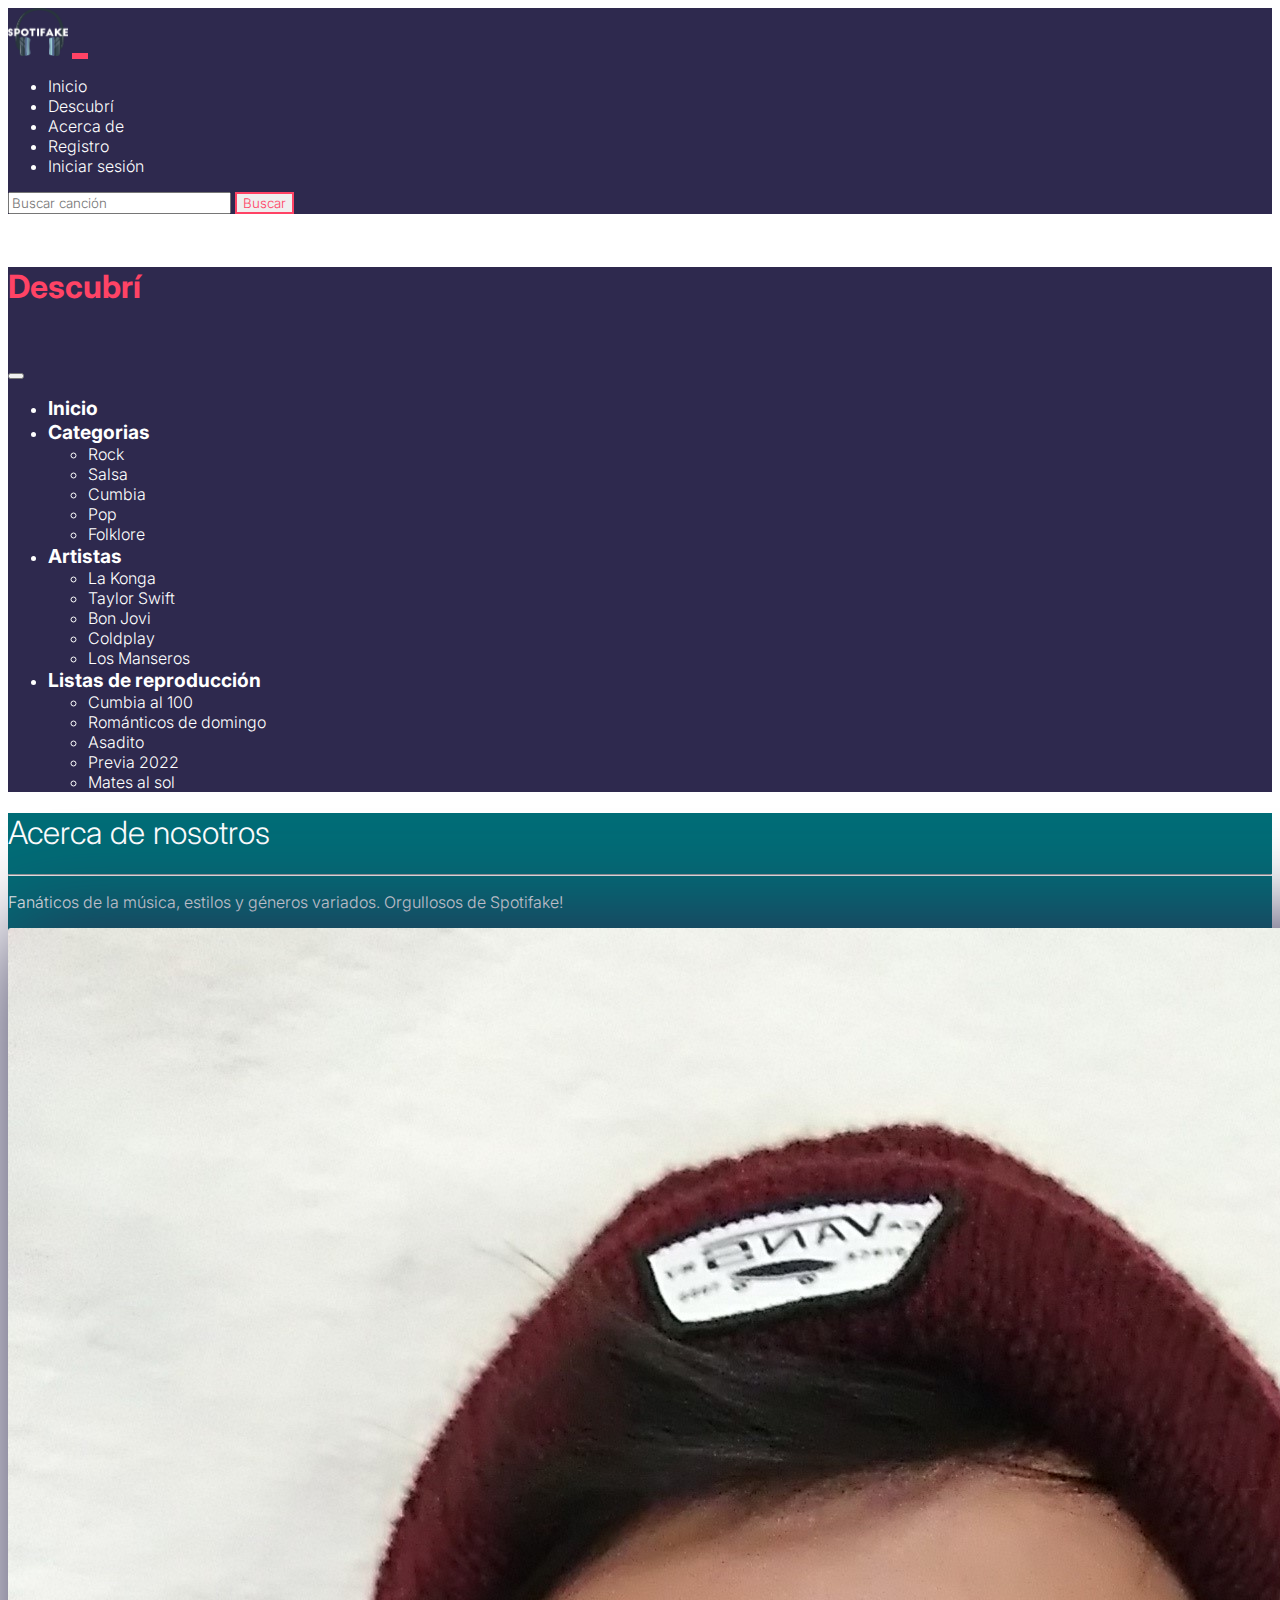
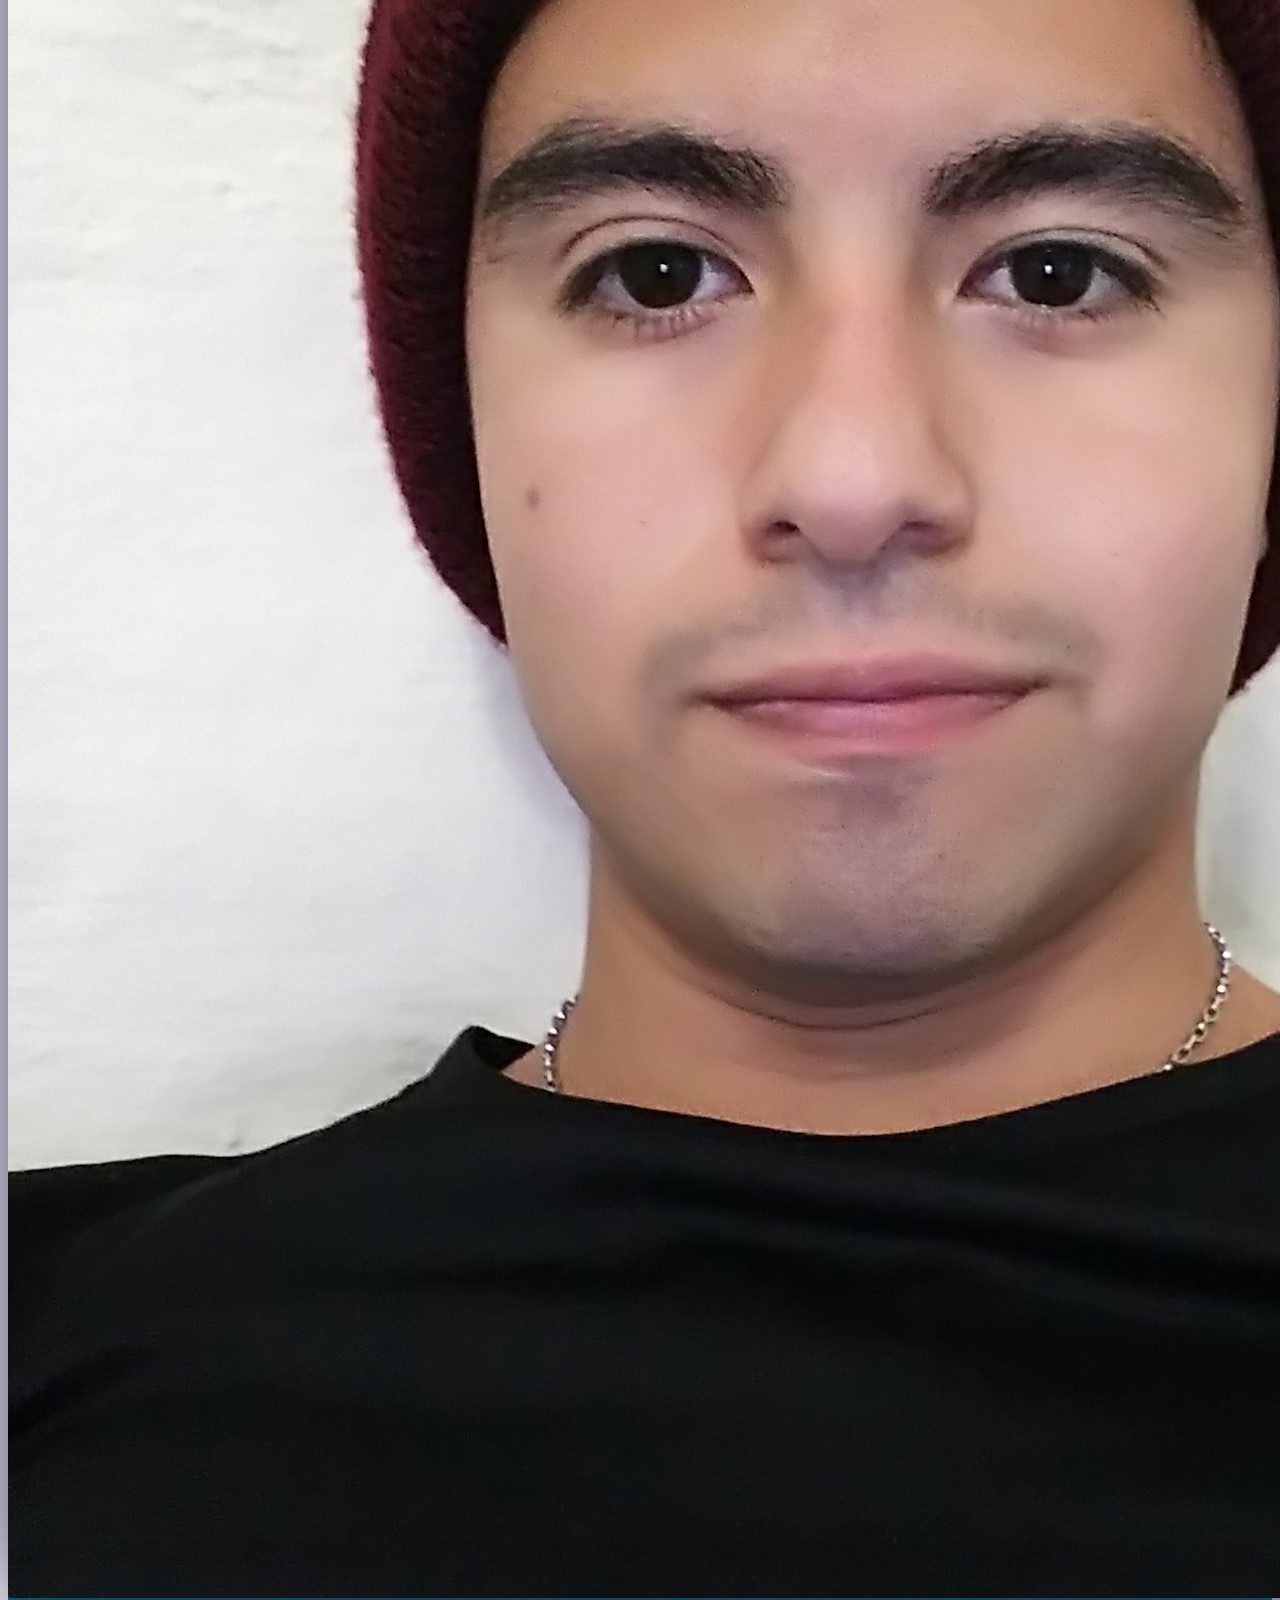
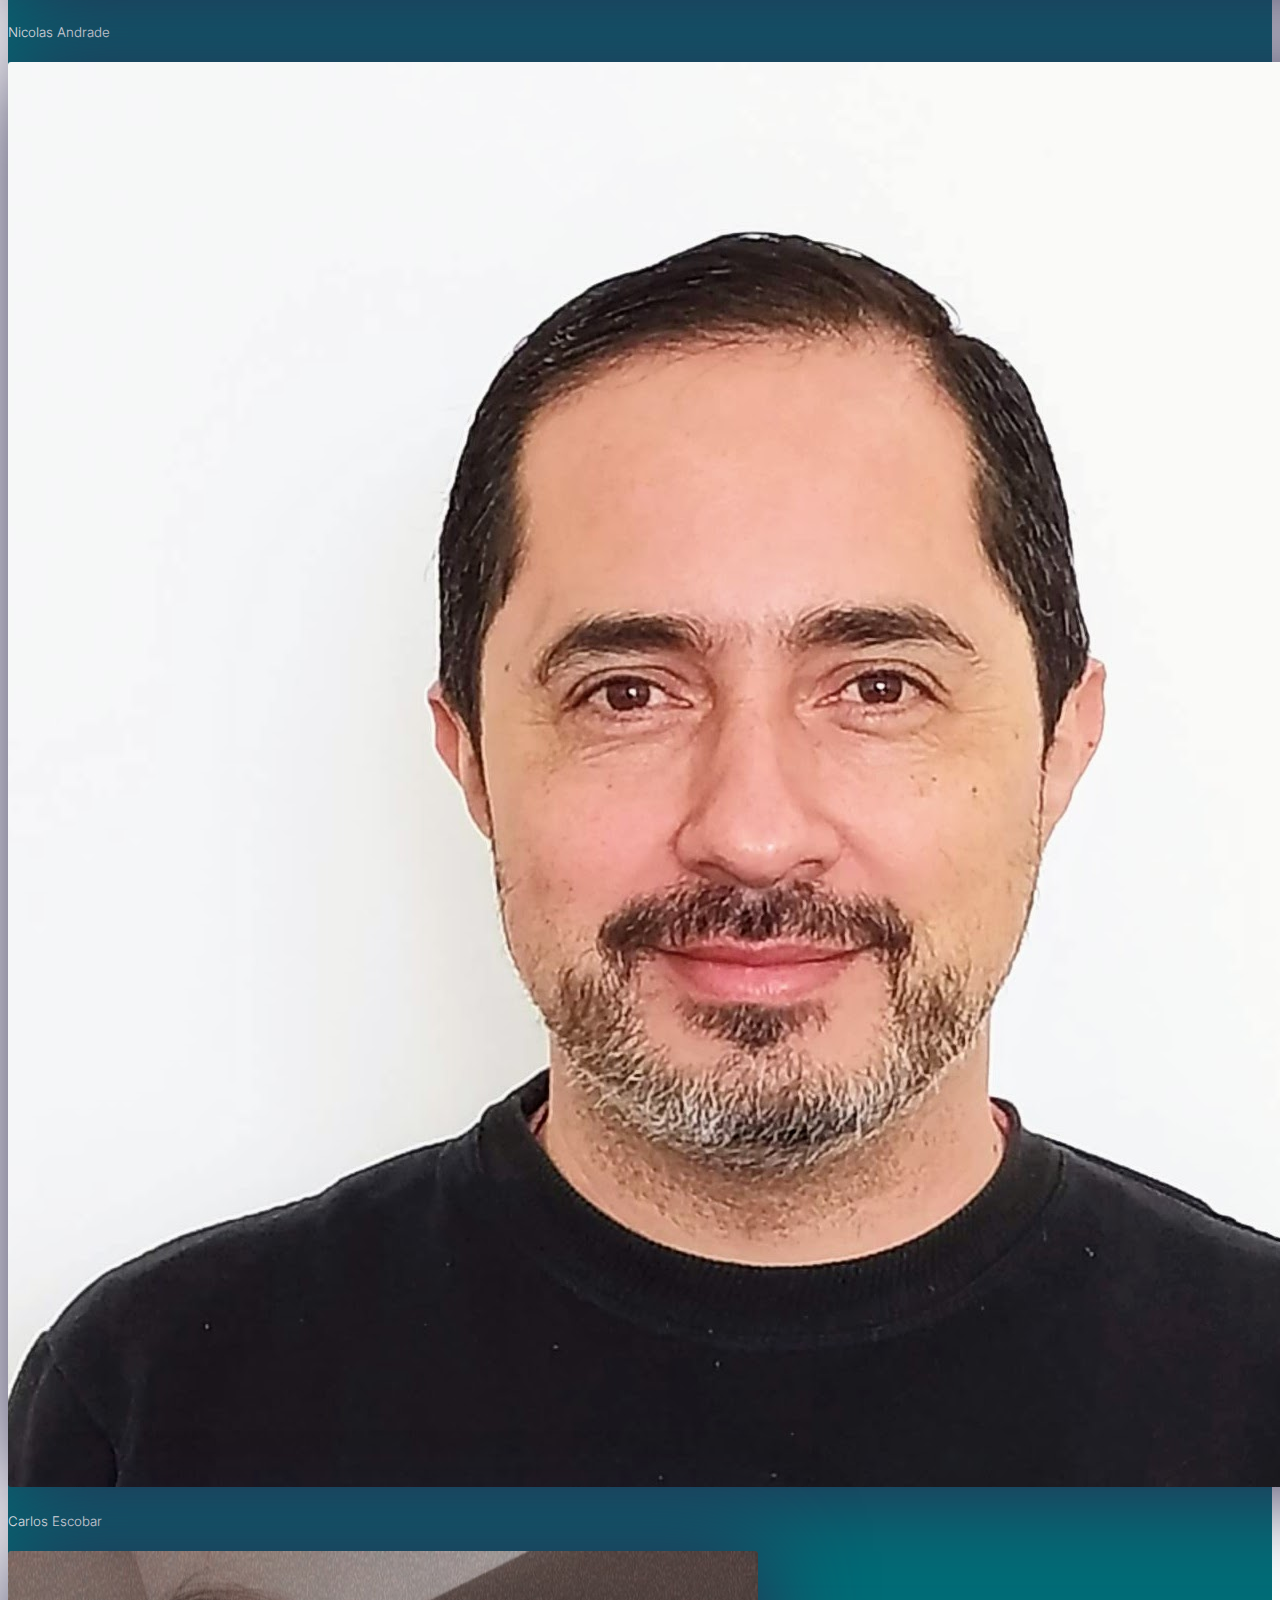
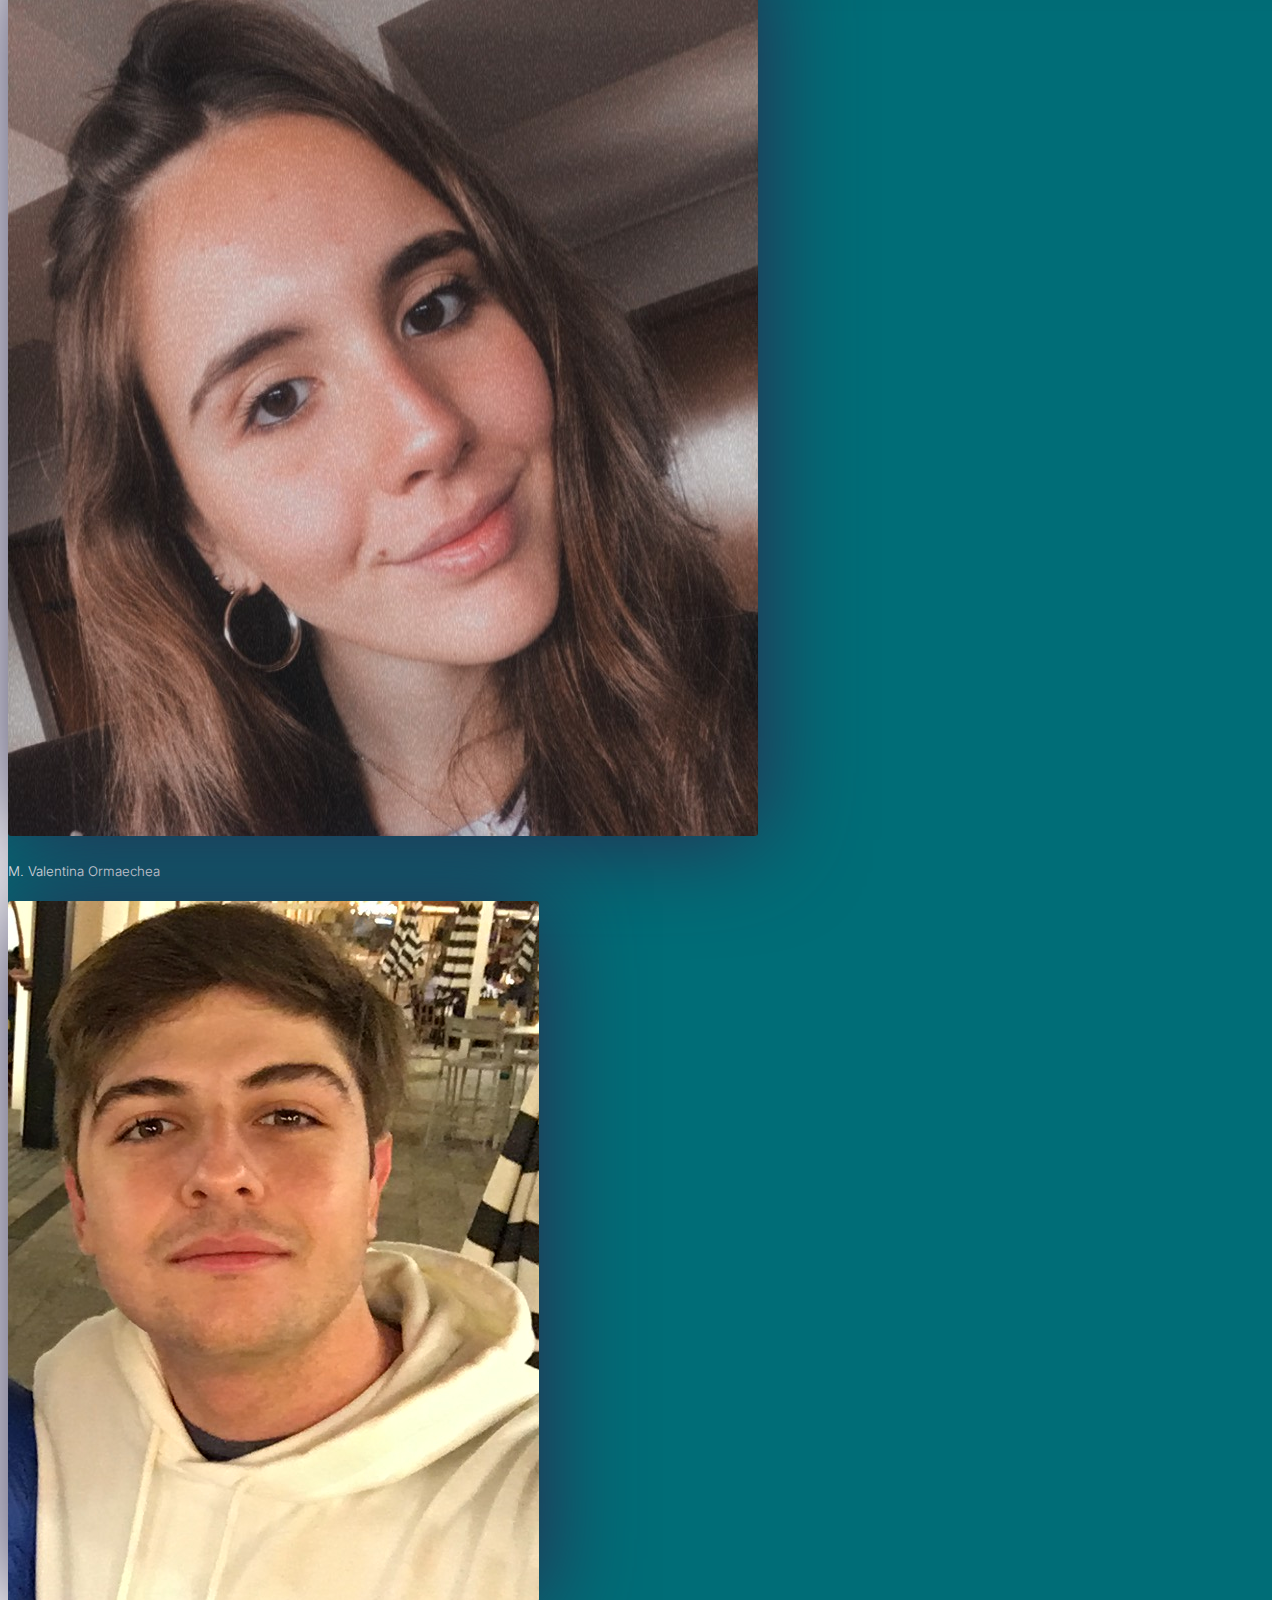
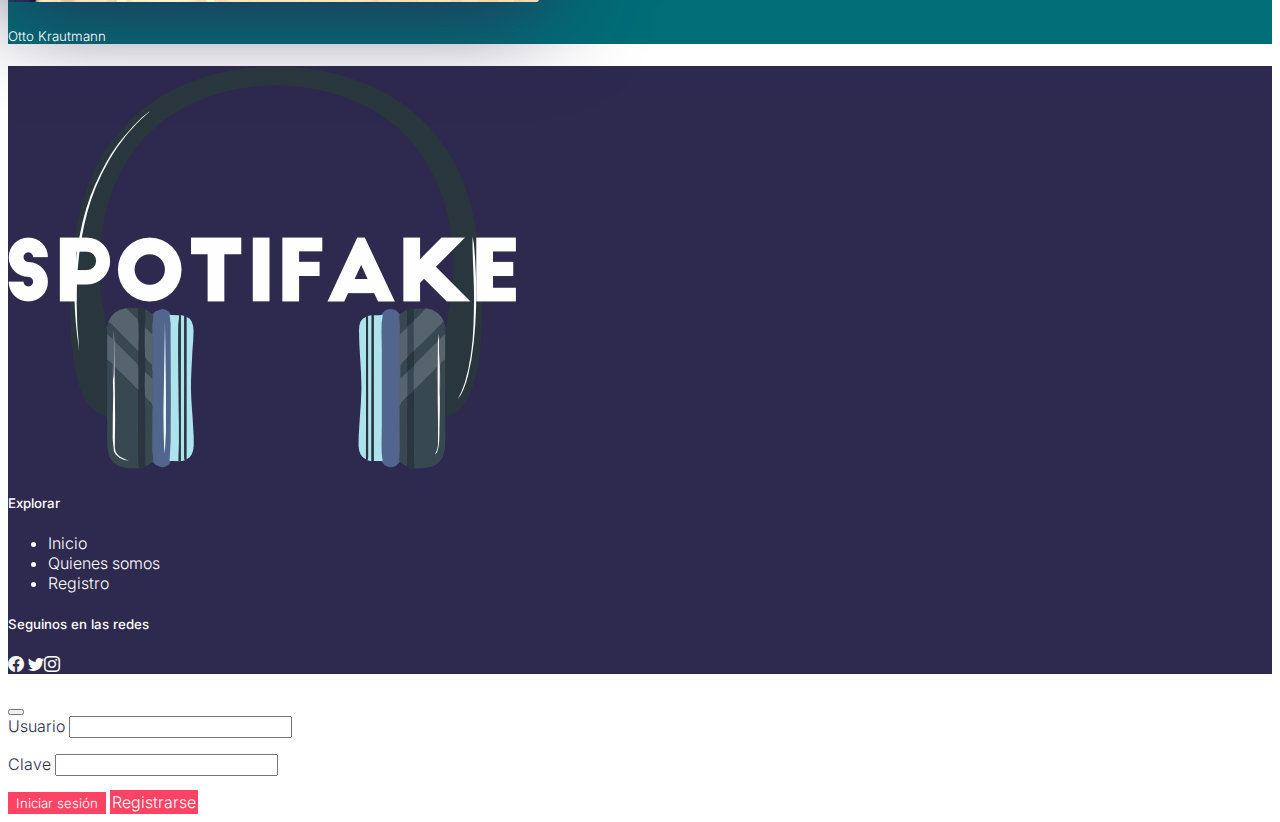
==== commit fc321ce5: "cambios para nav dinamico y links" ====
--- a/pages/acercade.html
+++ b/pages/acercade.html
@@ -52,23 +52,16 @@
             <span class="navbar-toggler-icon"></span>
           </button>
           <div class="collapse navbar-collapse" id="navbarSupportedContent">
-            <ul class="navbar-nav ms-auto me-3 mb-2 mb-lg-0" id="listaNav">
-              <li class="nav-item">
-                <a class="nav-link navLista" href="../index.html">Inicio</a>
-              </li>
-              <li class="nav-item">
-                <a
-                  class="nav-link navLista active"
-                  aria-current="page"
-                  href="acercade.html"
-                  >Acerca de</a
-                >
-              </li>
-            </ul>
+            <ul
+              class="navbar-nav ms-auto me-3 mb-2 mb-lg-0 justify-content-end w-100"
+              id="listaNav"
+            ></ul>
             <form class="d-flex" role="search">
               <input
                 class="form-control me-2"
                 type="search"
+                id="buscador"
+                name="buscador"
                 placeholder="Buscar canción"
                 aria-label="Search"
               />
--- a/css/style.css
+++ b/css/style.css
@@ -93,6 +93,11 @@
 .fondoCeleste {
   background-color: #006d77;
 }
+
+.fondoAzul {
+  background-color: #5a4c6e;
+}
+
 
 /* Pagina principal */
 
